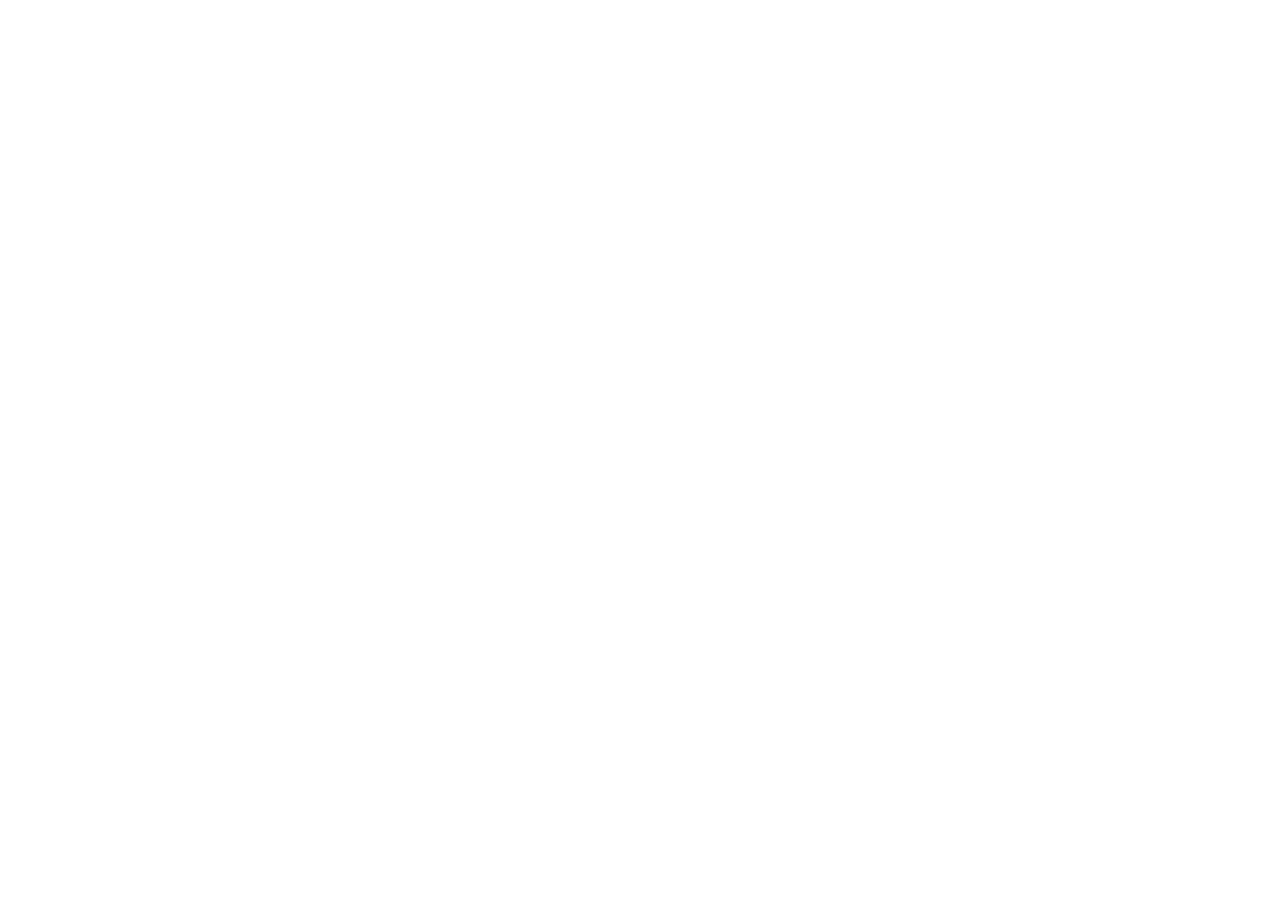
==== tint/index.html @ 7770cab7 "tintin" ====
<!DOCTYPE html>
<html lang="en">
<head>
    <meta charset="UTF-8">
    <meta http-equiv="X-UA-Compatible" content="IE=edge">
    <meta name="viewport" content="width=device-width, initial-scale=1.0">
    <title>Document</title>
</head>
<body>
    

    
</body>
</html>
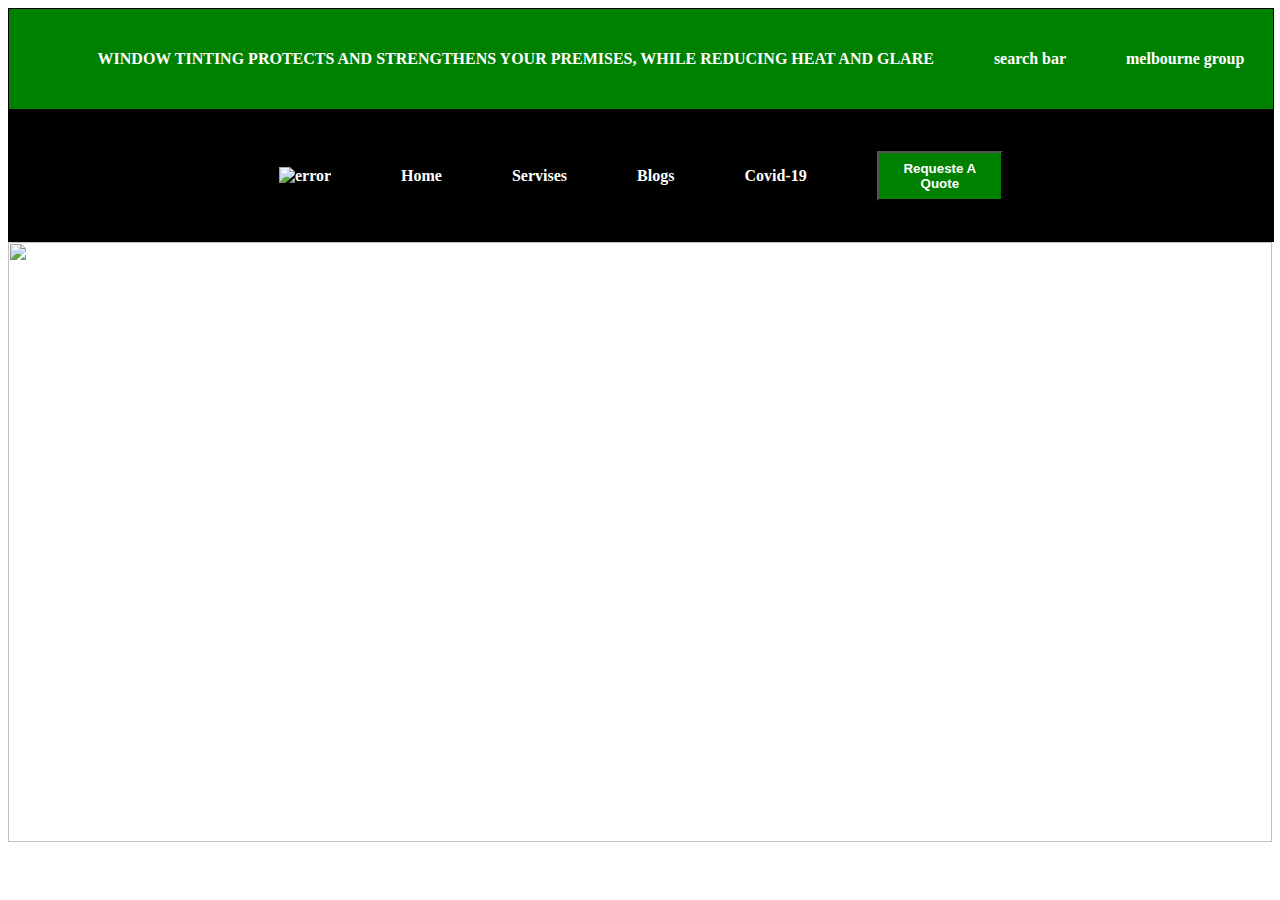
==== commit 75df66f0: "navbar added" ====
--- a/tint/index.html
+++ b/tint/index.html
@@ -5,10 +5,30 @@
     <meta http-equiv="X-UA-Compatible" content="IE=edge">
     <meta name="viewport" content="width=device-width, initial-scale=1.0">
     <title>Document</title>
+
+    <link rel="stylesheet" href="./css/index.css">
 </head>
 <body>
-    
+    <div class="box">
+<p style="margin-left: 60px;">WINDOW TINTING PROTECTS AND STRENGTHENS YOUR PREMISES, WHILE REDUCING HEAT AND GLARE</p>
 
-    
+<p  style="margin-left: 60px;  cursor: pointer;">search bar</p>
+<p  style="margin-left: 60px;  cursor: pointer;" >melbourne group</p>
+    </div>
+
+    <div class="box1">
+     <img src="https://tint.melbourne/wp-content/uploads/2019/07/tm-logo_312x100.png" alt="error">
+        
+   <p  > <a   href="home.html"  >Home</a> </p> 
+     <a href="services.html">Servises</a>
+     <a href="blogs.html">Blogs</a>
+     <a href="covid.html">Covid-19</a>
+
+     <button>Requeste A Quote</button>
+            </div>
+
+<div class="box4">
+<img src="http://paulcarrollphoto.com/wp-content/uploads/2013/08/slider6.jpg" alt="">
+</div>
 </body>
 </html>--- a/tint/css/index.css
+++ b/tint/css/index.css
@@ -0,0 +1,47 @@
+.box{
+    border: 1px solid black;
+    width: 100%;
+    height: 100px;
+    background-color: green;
+    color: white;
+  display: flex;
+  /* gap: 270px; */
+  justify-content: center;
+  align-items: center;
+  font-weight: bold;
+}
+
+.box1{
+    border: 1px solid black;
+    width: 100%;
+    height: 130px;
+    background-color: black;
+    color: white;
+  display: flex;
+  gap: 70px;
+  justify-content: center;
+  align-items: center;
+  font-weight: bold;
+}
+
+.box4 img{
+    width: 100%;
+height: 600px;
+}
+
+.box1 a{
+    color: white;
+text-decoration: none;
+}
+button{
+    width: 10%;
+    height: 50px;
+    background-color: green;
+    color: white;
+    font-weight: bold;
+    cursor: pointer;
+}
+.box4{
+    width: 100%;
+    height: ;
+}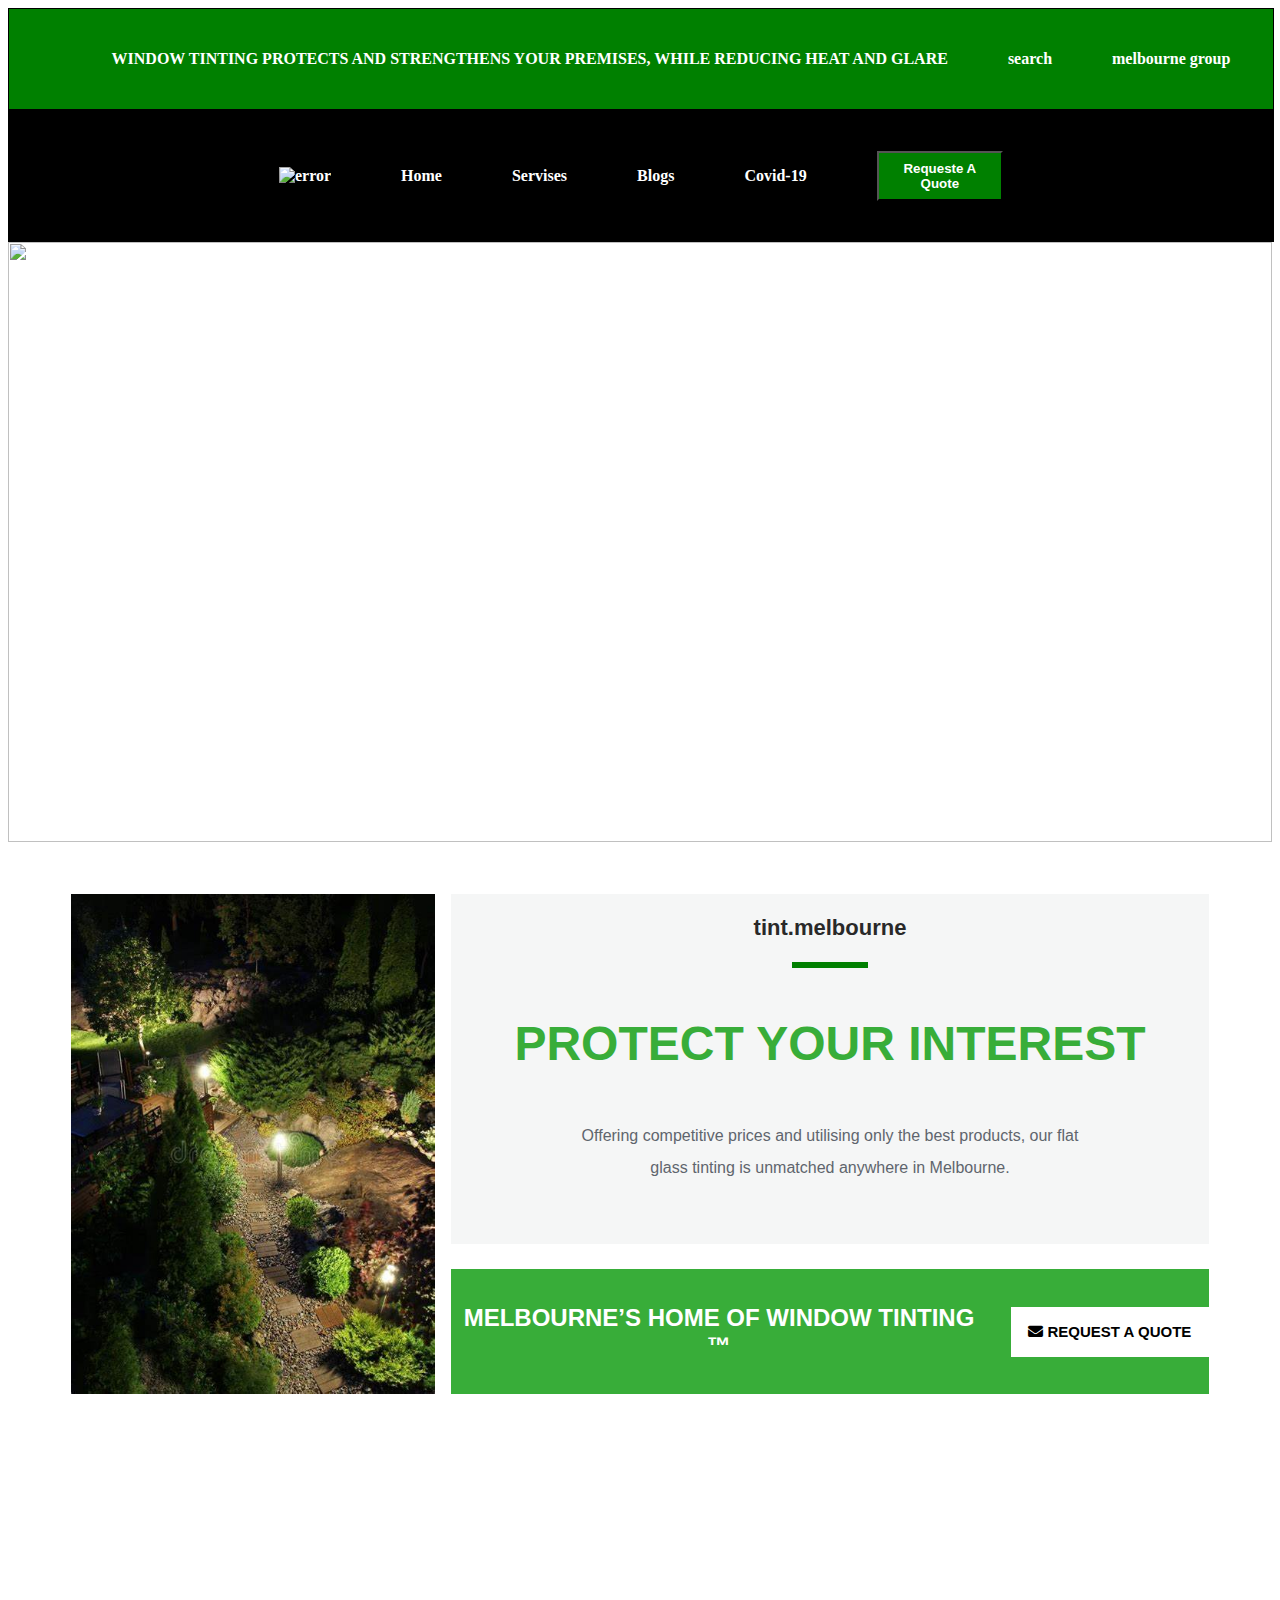
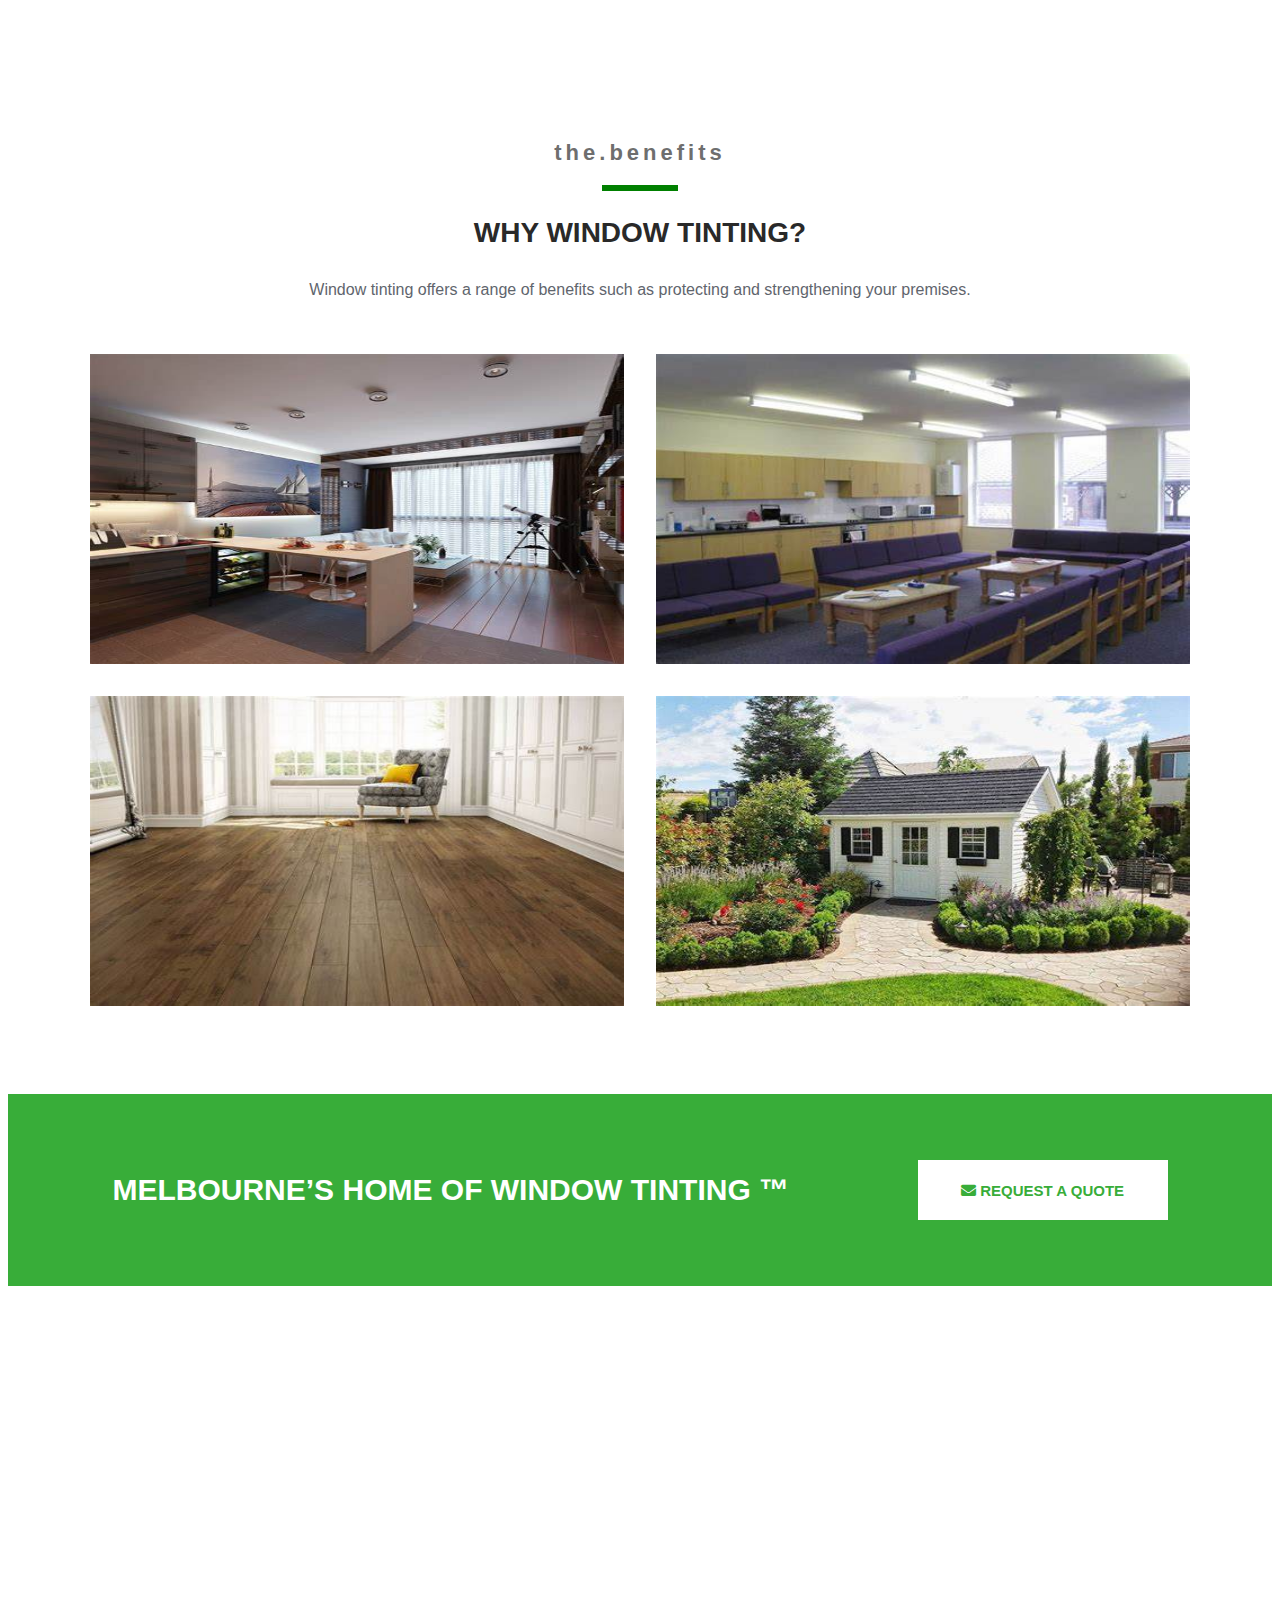
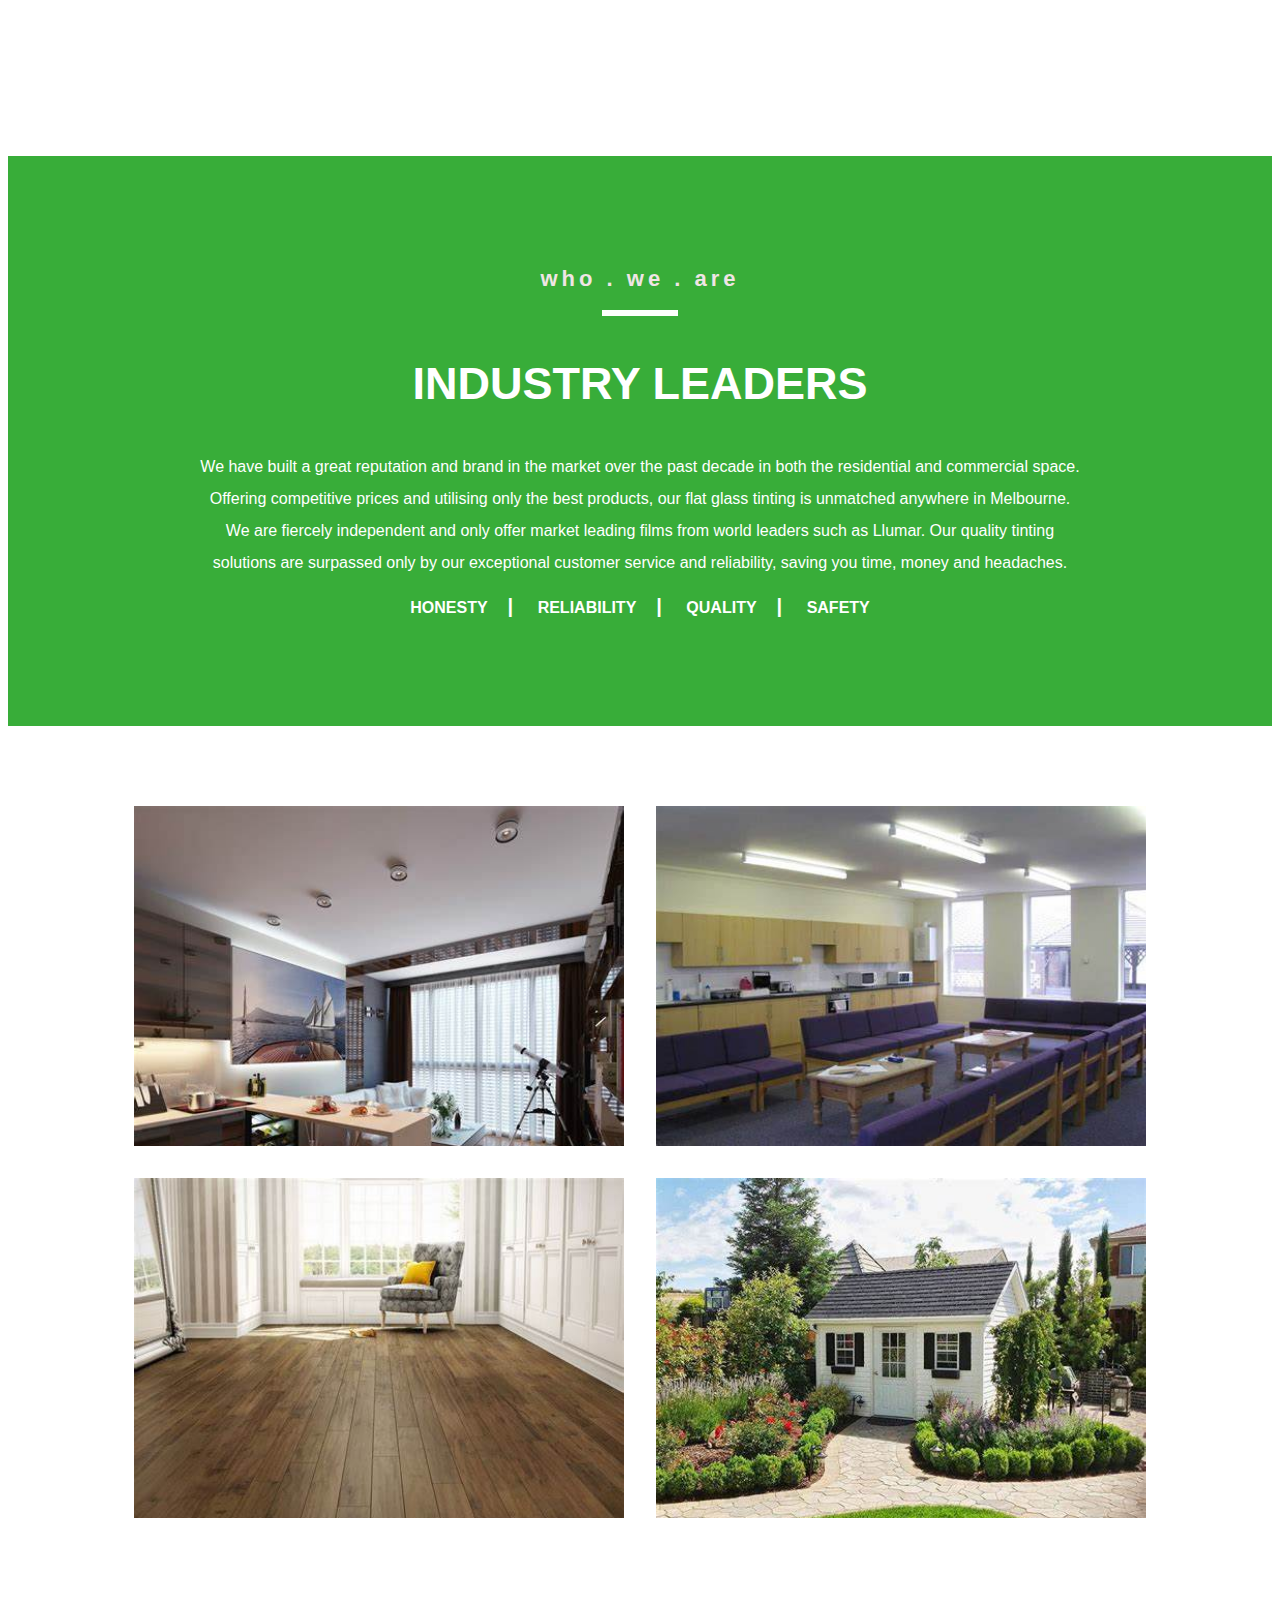
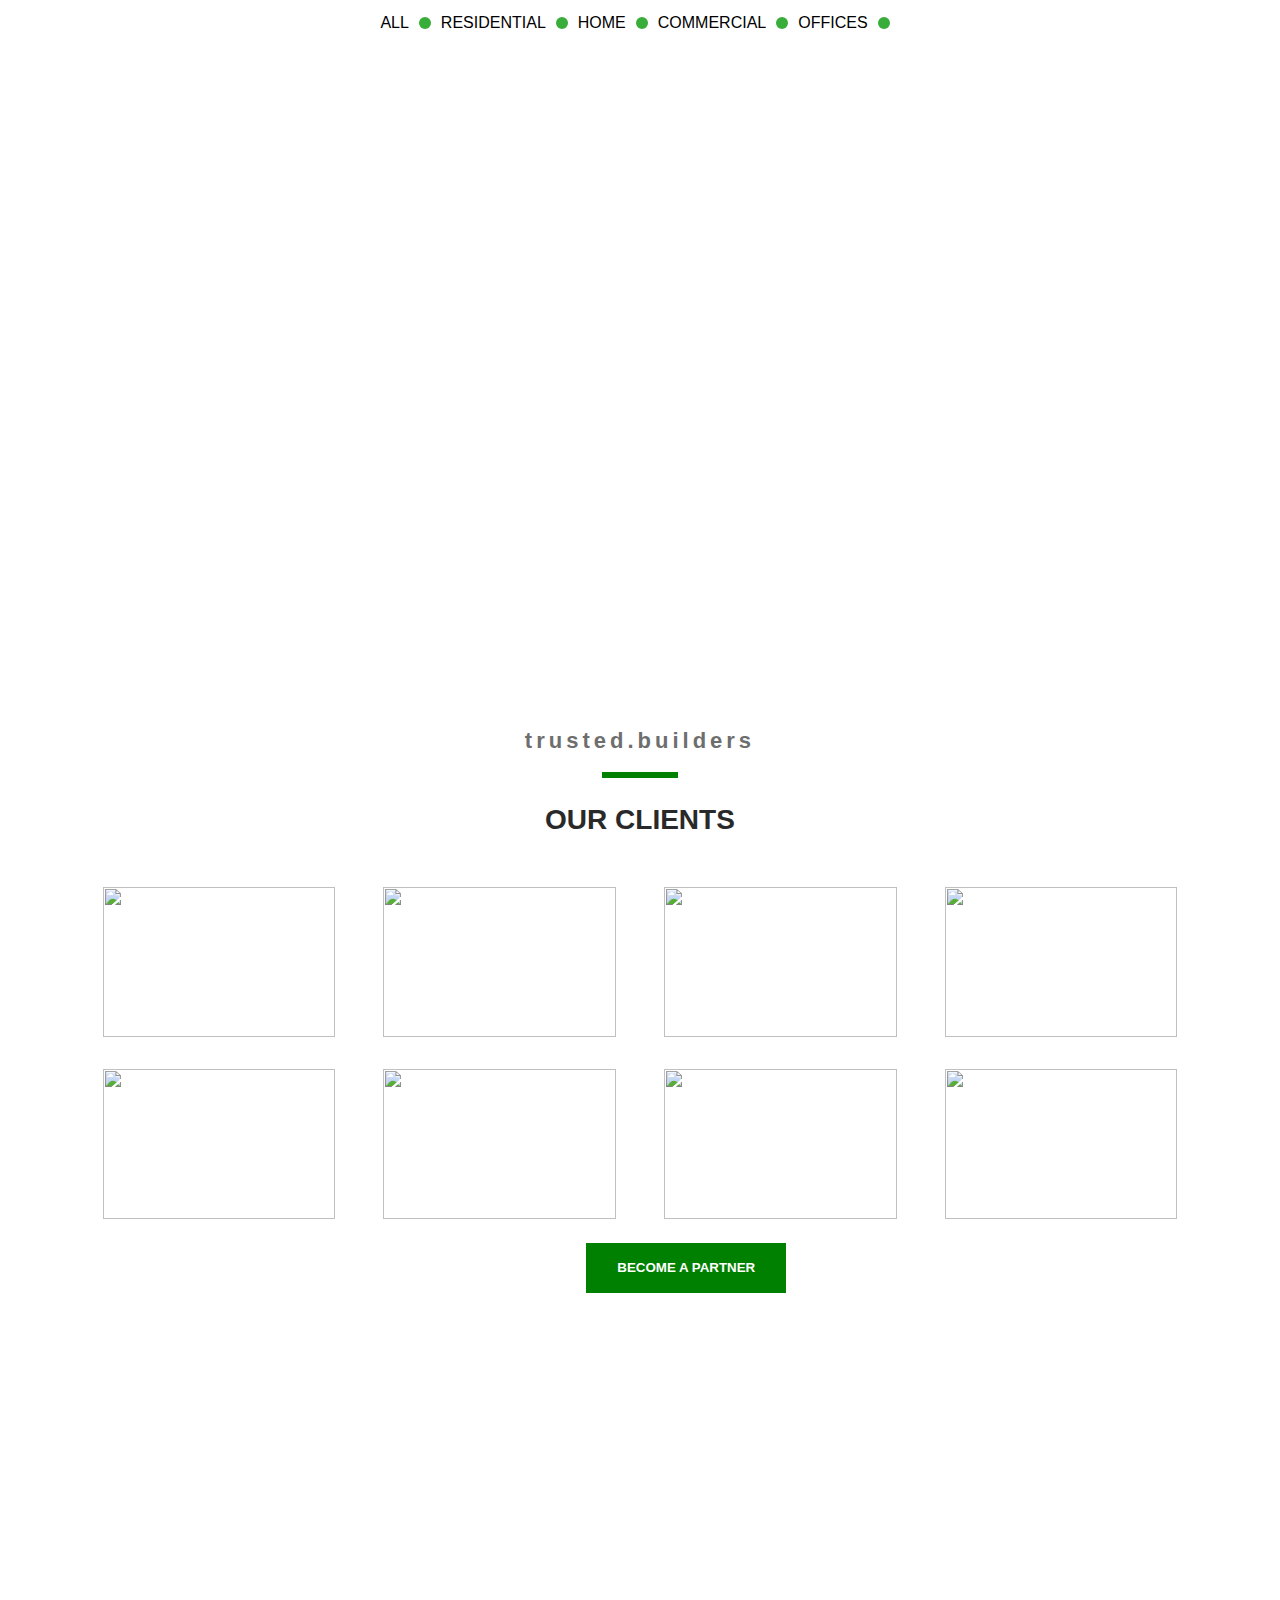
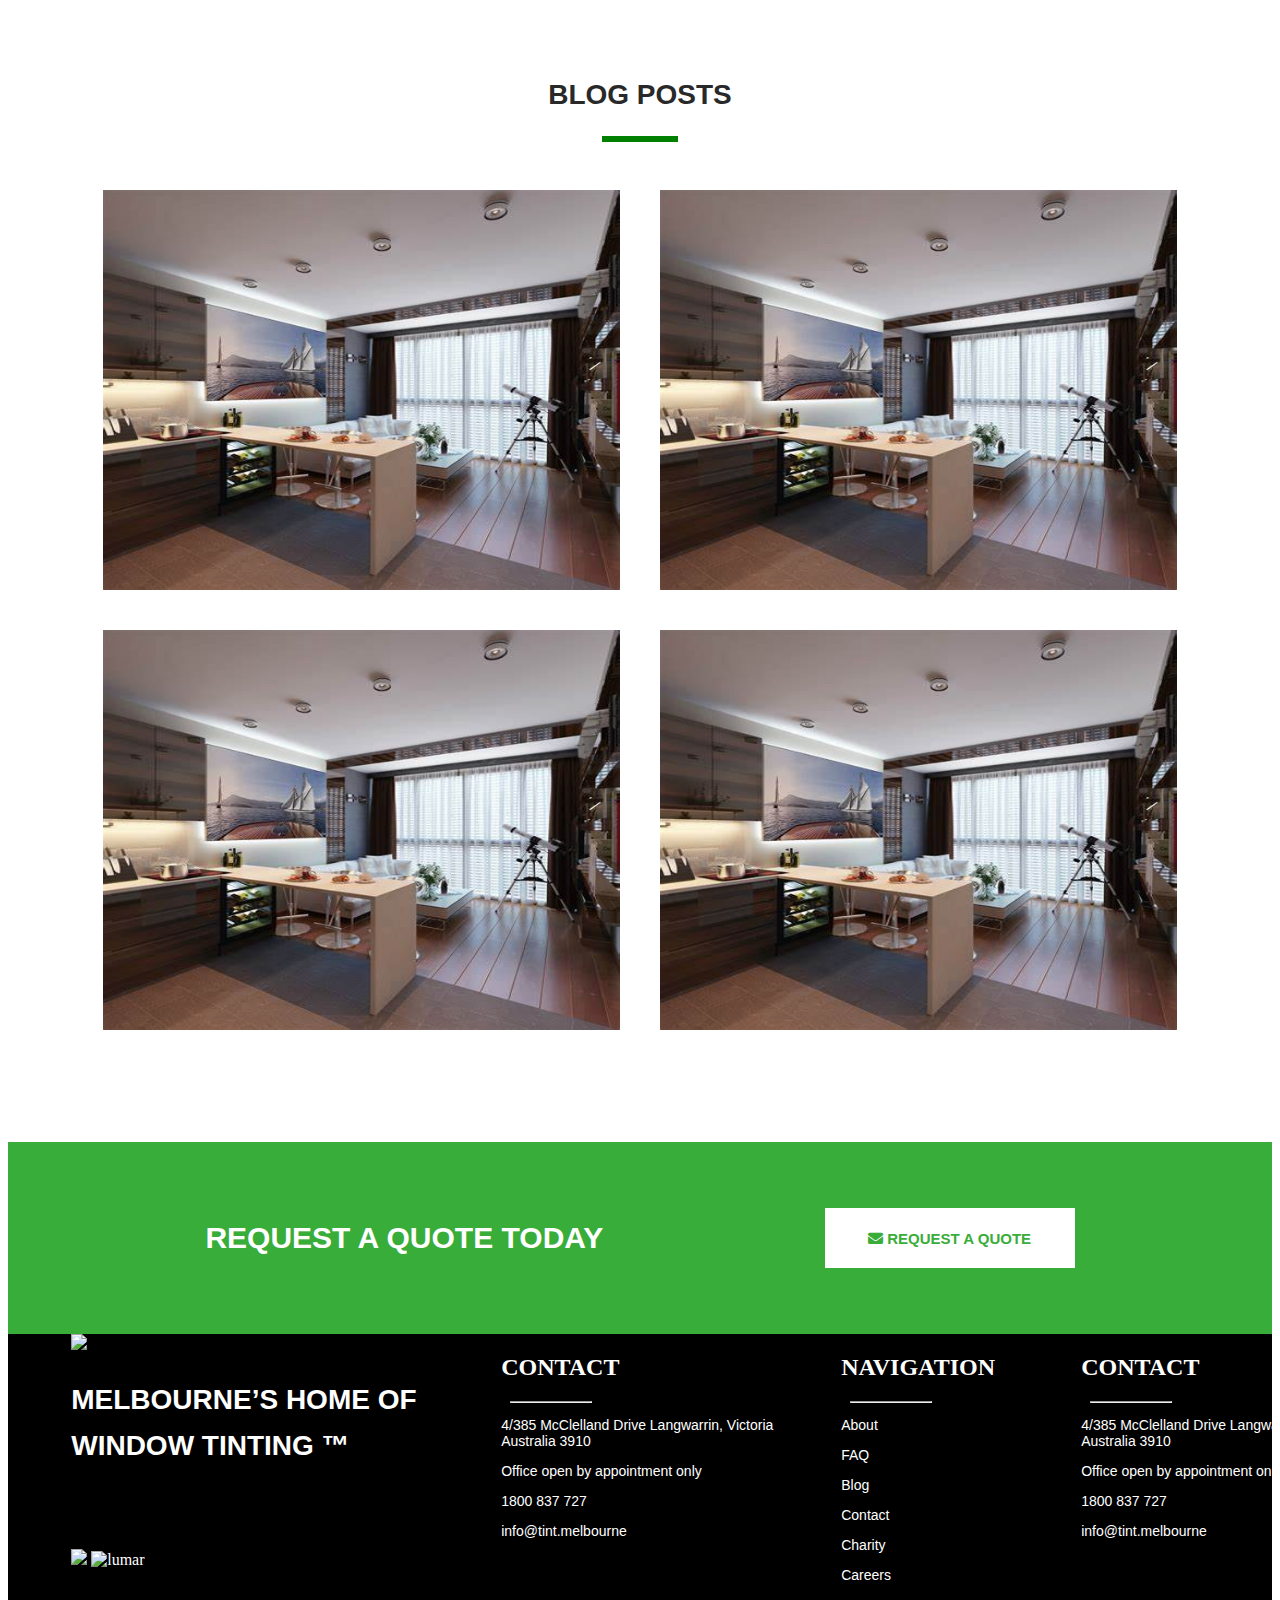
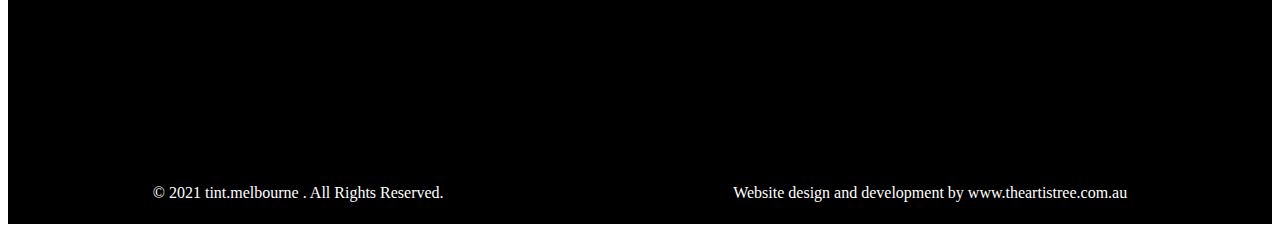
==== commit 0f2ee1d6: "structure completed" ====
--- a/tint/index.html
+++ b/tint/index.html
@@ -1,34 +1,370 @@
 <!DOCTYPE html>
 <html lang="en">
-<head>
-    <meta charset="UTF-8">
-    <meta http-equiv="X-UA-Compatible" content="IE=edge">
-    <meta name="viewport" content="width=device-width, initial-scale=1.0">
+  <head>
+    <meta charset="UTF-8" />
+    <meta http-equiv="X-UA-Compatible" content="IE=edge" />
+    <meta name="viewport" content="width=device-width, initial-scale=1.0" />
     <title>Document</title>
 
-    <link rel="stylesheet" href="./css/index.css">
-</head>
-<body>
+    <link rel="stylesheet" href="./css/index.css" />
+    <link rel="stylesheet" href="./css//middleSection.css" />
+    <link
+      rel="stylesheet"
+      href="https://cdnjs.cloudflare.com/ajax/libs/font-awesome/5.15.3/css/all.min.css"
+    />
+  </head>
+  <body>
     <div class="box">
-<p style="margin-left: 60px;">WINDOW TINTING PROTECTS AND STRENGTHENS YOUR PREMISES, WHILE REDUCING HEAT AND GLARE</p>
-
-<p  style="margin-left: 60px;  cursor: pointer;">search bar</p>
-<p  style="margin-left: 60px;  cursor: pointer;" >melbourne group</p>
+      <p style="margin-left: 60px">
+        WINDOW TINTING PROTECTS AND STRENGTHENS YOUR PREMISES, WHILE REDUCING
+        HEAT AND GLARE
+      </p>
+
+      <p style="margin-left: 60px; cursor: pointer">
+        <a href="./middleSection/protectSection.html"></a>search
+      </p>
+      <p style="margin-left: 60px; cursor: pointer">melbourne group</p>
     </div>
 
     <div class="box1">
-     <img src="https://tint.melbourne/wp-content/uploads/2019/07/tm-logo_312x100.png" alt="error">
-        
-   <p  > <a   href="home.html"  >Home</a> </p> 
-     <a href="services.html">Servises</a>
-     <a href="blogs.html">Blogs</a>
-     <a href="covid.html">Covid-19</a>
-
-     <button>Requeste A Quote</button>
+      <img
+        src="https://tint.melbourne/wp-content/uploads/2019/07/tm-logo_312x100.png"
+        alt="error"
+      />
+
+      <p><a href="home.html">Home</a></p>
+      <a href="services.html">Servises</a>
+      <a href="blogs.html">Blogs</a>
+      <a href="covid.html">Covid-19</a>
+
+      <button>Requeste A Quote</button>
+    </div>
+
+    <div class="box4">
+      <img
+        src="http://paulcarrollphoto.com/wp-content/uploads/2013/08/slider6.jpg"
+        alt=""
+      />
+    </div>
+
+    <section id="Protect">
+      <div class="protectmain">
+        <div class="pleft">
+          <img src="./images/pimage.jpg" alt="" />
+        </div>
+        <div class="pright">
+          <div>
+            <h2 class="ptitle">tint.melbourne</h2>
+            <hr />
+
+            <h2 class="pheading">PROTECT YOUR INTEREST</h2>
+            <div class="pdiv prdiv1">
+              <p class="ptag">
+                Offering competitive prices and utilising only the best
+                products, our flat glass tinting is unmatched anywhere in
+                Melbourne.
+              </p>
             </div>
-
-<div class="box4">
-<img src="http://paulcarrollphoto.com/wp-content/uploads/2013/08/slider6.jpg" alt="">
-</div>
-</body>
-</html>+          </div>
+          <div class="prdiv2">
+            <h2>MELBOURNE’S HOME OF WINDOW TINTING ™</h2>
+            <button><i class="fas fa-envelope"></i> REQUEST A QUOTE</button>
+          </div>
+        </div>
+      </div>
+    </section>
+
+    <section id="benifits">
+      <div class="benefitshead">
+        <h2 class="btitle">the.benefits</h2>
+        <hr />
+        <h2 class="bheading">WHY WINDOW TINTING?</h2>
+        <p class="bptag">
+          Window tinting offers a range of benefits such as protecting and
+          strengthening your premises.
+        </p>
+      </div>
+      <div class="bgrid">
+        <div>
+          <img src="./images/b1.jpg" />
+        </div>
+        <div><img src="./images/b2.jpg" /></div>
+        <div><img src="./images/b3.jpg" /></div>
+        <div><img src="./images/b4.jpg" /></div>
+      </div>
+    </section>
+
+    <!-- leaders section -->
+    <section id="leadersSec">
+      <div class="leadermel">
+        <h2>MELBOURNE’S HOME OF WINDOW TINTING ™</h2>
+        <button><i class="fas fa-envelope"></i> REQUEST A QUOTE</button>
+      </div>
+      <!-- experience data -->
+      <div class="bexpdata">
+        <div class="innerbexp">
+          <div class="bexp1 exbox">
+            <div>
+              <i class="fa fa-bookmark"></i>
+            </div>
+            <div>
+              <h2>15 +</h2>
+              <p>YEARS EXPERIENCE</p>
+            </div>
+          </div>
+          <div class="bexp2 exbox">
+            <h2>1000 's</h2>
+            <p>OF HAPPY CLIENTS</p>
+          </div>
+          <div class="bexp3 exbox">
+            <h2>100 %</h2>
+            <p>QUALIFIED STAFF</p>
+          </div>
+        </div>
+      </div>
+      <!-- industry details -->
+      <div class="lindustry">
+        <div class="lindustryMain">
+          <h2 class="ltitle">who . we . are</h2>
+          <hr />
+          <h2 class="lheading">INDUSTRY LEADERS</h2>
+          <p class="bptag lptag">
+            We have built a great reputation and brand in the market over the
+            past decade in both the residential and commercial space. Offering
+            competitive prices and utilising only the best products, our flat
+            glass tinting is unmatched anywhere in Melbourne. We are fiercely
+            independent and only offer market leading films from world leaders
+            such as Llumar. Our quality tinting solutions are surpassed only by
+            our exceptional customer service and reliability, saving you time,
+            money and headaches.
+          </p>
+          <p class="lptag2">
+            HONESTY<span class="indspan">|</span> RELIABILITY<span
+              class="indspan"
+              >|</span
+            >
+            QUALITY<span class="indspan">|</span>
+            SAFETY
+          </p>
+        </div>
+      </div>
+    </section>
+
+    <!-- tintings -->
+    <section id="tinting">
+      <div class="tintgrid">
+        <div
+          style="
+            background-image: url('./images/b1.jpg');
+            background-size: cover;
+            background-repeat: no-repeat;
+          "
+        >
+          <!-- add text -->
+        </div>
+        <div
+          style="
+            background-image: url('./images/b2.jpg');
+            background-size: cover;
+            background-repeat: no-repeat;
+          "
+        >
+          <!-- add text -->
+        </div>
+        <div
+          style="
+            background-image: url('./images/b3.jpg');
+            background-size: cover;
+            background-repeat: no-repeat;
+          "
+        >
+          <!-- add text -->
+        </div>
+
+        <div
+          style="
+            background-image: url('./images/b4.jpg');
+            background-size: cover;
+            background-repeat: no-repeat;
+          "
+        >
+          <!-- add text -->
+        </div>
+      </div>
+    </section>
+
+    <section id="allSection">
+      <div class="allcontent">
+        <p>ALL</p>
+        <p class="rounded"></p>
+        <p>RESIDENTIAL</p>
+        <p class="rounded"></p>
+        <p>HOME</p>
+        <p class="rounded"></p>
+        <p>COMMERCIAL</p>
+        <p class="rounded"></p>
+        <p>OFFICES</p>
+        <p class="rounded"></p>
+      </div>
+      <div class="allimages">
+        <div class="all1 all"></div>
+        <div class="all2 all"></div>
+        <div class="all3 all"></div>
+      </div>
+    </section>
+
+    <!-- our clients -->
+    <section id="clients">
+      <div class="clientheaddiv">
+        <h2 class="ctitle">trusted.builders</h2>
+        <hr />
+        <h2 class="cheading">OUR CLIENTS</h2>
+      </div>
+      <div class="clientgrid">
+        <div>
+          <img
+            src="https://tint.melbourne/wp-content/uploads/2019/08/Tint-melbourne-partner-hallbury-homes.jpg"
+          />
+        </div>
+        <div>
+          <img
+            src="https://tint.melbourne/wp-content/uploads/2019/08/gj-gardner-homes-2.png"
+          />
+        </div>
+        <div>
+          <img
+            src="https://tint.melbourne/wp-content/uploads/2019/08/Tint-melbourne-partner-jrking-homes.jpg"
+          />
+        </div>
+        <div>
+          <img
+            src="https://tint.melbourne/wp-content/uploads/2019/08/Tint-melbourne-partner-stellice.jpg"
+          />
+        </div>
+        <div>
+          <img
+            src="https://tint.melbourne/wp-content/uploads/2019/08/Tint-melbourne-partner-tindon.jpg"
+          />
+        </div>
+        <div>
+          <img
+            src="https://tint.melbourne/wp-content/uploads/2019/08/Tint-melbourne-partner-Bevnol_primary.jpg"
+          />
+        </div>
+        <div>
+          <img
+            src="https://tint.melbourne/wp-content/uploads/2019/08/Tint-melbourne-partner-studio-seven.jpg"
+          />
+        </div>
+        <div>
+          <img
+            src="https://tint.melbourne/wp-content/uploads/2019/08/Swell-3.png"
+          />
+        </div>
+      </div>
+      <div class="cbtndiv">
+        <button class="clientBtn">BECOME A PARTNER</button>
+      </div>
+    </section>
+
+    <!-- blog posts section -->
+
+    <section id="blogssection">
+      <div class="clientheaddiv">
+        <h2 class="cheading">BLOG POSTS</h2>
+        <hr />
+      </div>
+      <div class="blogGrid">
+        <div><img src="./images/b1.jpg" /></div>
+        <div><img src="./images/b1.jpg" /></div>
+        <div><img src="./images/b1.jpg" /></div>
+        <div><img src="./images/b1.jpg" /></div>
+      </div>
+    </section>
+    <div class="leadermel">
+      <h2>REQUEST A QUOTE TODAY</h2>
+      <button><i class="fas fa-envelope"></i> REQUEST A QUOTE</button>
+    </div>
+
+    <!-- footer -->
+    <footer id="footer">
+      <div class="footer">
+        <div>
+          <div>
+            <img
+              src="https://tint.melbourne/wp-content/uploads/2019/07/tm-logo_312x100.png"
+            />
+          </div>
+
+          <h2 class="fh2">MELBOURNE’S HOME OF WINDOW TINTING ™</h2>
+
+          <div class="ftags">
+            <img
+              src="https://tint.melbourne/wp-content/uploads/2019/08/Layer-1.png"
+            />
+            <img
+              src="https://tint.melbourne/wp-content/uploads/2019/08/Layer-2.png"
+              alt="lumar"
+            />
+          </div>
+        </div>
+        <div  class="fcontact fdiv">
+          <div>
+            <h2>CONTACT</h2>
+            <hr />
+          </div>
+          <div>
+            <p>4/385 McClelland Drive Langwarrin, Victoria Australia 3910</p>
+          </div>
+          <div>
+            <p>Office open by appointment only</p>
+          </div>
+          <div>
+            <p>1800 837 727</p>
+          </div>
+          <div>
+            <p>info@tint.melbourne</p>
+          </div>
+        </div>
+        <div class="fnavigation fdiv">
+          <div>
+            <h2>NAVIGATION</h2>
+            <hr />
+          </div>
+          <div>
+
+            <P>About</P>
+            <P>FAQ</P>
+            <P>Blog</P>
+            <P>Contact</P>
+            <P>Charity</P>
+            <P>Careers</P>
+          </div>
+        </div>
+        <div class="fsearch fdiv">
+          <div>
+            <h2>CONTACT</h2>
+            <hr />
+          </div>
+          <div>
+            <p>4/385 McClelland Drive Langwarrin, Victoria Australia 3910</p>
+          </div>
+          <div>
+            <p>Office open by appointment only</p>
+          </div>
+          <div>
+            <p>1800 837 727</p>
+          </div>
+          <div>
+            <p>info@tint.melbourne</p>
+          </div>
+        </div>
+      </div>
+      <div class="fend">
+        <div>© 2021 tint.melbourne . All Rights Reserved.
+        </div>
+        <div>Website design and development by www.theartistree.com.au</div>
+      </div>
+    </footer>
+  </body>
+</html>
--- a/tint/css/index.css
+++ b/tint/css/index.css
@@ -43,5 +43,5 @@
 }
 .box4{
     width: 100%;
-    height: ;
+   
 }--- a/tint/css/middleSection.css
+++ b/tint/css/middleSection.css
@@ -0,0 +1,498 @@
+#Protect{
+    height: 92vh;
+    /* border: solid; */
+
+}
+#Protect .protectmain{
+    display: grid;
+    width: 90%;
+    height: 500px;
+    /* border: 1px solid red; */
+    grid-template-columns: 32%  auto;
+    gap: 1rem;
+
+    margin: 3rem auto;
+}
+.protectmain .pleft{
+    /* border: 1px solid green; */
+    height: 500px;
+   
+    
+
+}
+.pleft>img{
+    width: 100%;
+    height: 100%;
+}
+.protectmain .pright{
+    /* border: 1px solid green; */
+    display: flex;
+    flex-direction: column;
+    justify-content: space-between;
+    text-align: center;
+
+}
+.pright>:nth-child(1){
+    /* border: 1px solid orange; */
+    background-color: #f5f6f6;
+    height: 70%;
+}
+.pright>:nth-child(2){
+    /* border: 1px solid orange; */
+    height: 25%;
+
+}
+.pright .ptitle{
+    color: #292929;
+    font-family: "Hind",Sans-serif;
+    font-size: 22px;
+    font-weight: 600;
+    text-transform: none;
+    font-style: normal;
+    text-decoration: none;
+    line-height: 1.44em;
+    text-align: center;
+}
+.pright hr,.benefitshead>hr,.clientheaddiv>hr{
+    width: 70px;
+    font-weight: bolder;
+    border: 3px solid green;
+    background-color: green;
+ 
+}
+.pright .pheading{
+    color: #38ad39;
+    font-family: "Source Sans Pro",Sans-serif;
+    font-size: 48px;
+    font-weight: 700;
+    text-transform: uppercase;
+    font-style: normal;
+    text-decoration: none;
+    line-height: 1.5em;
+}
+.pright .ptag,.bptag{
+    width: 68%;
+    margin: auto;
+    color: #5f656d;
+    font-family: "Source Sans Pro",Sans-serif;
+    font-size: 16px;
+    line-height: 2rem;
+    
+}
+.prdiv2{
+    display: flex;
+    justify-content: center;
+    align-items: center;
+    gap: 1.5rem;
+    font-family: "Source Sans Pro",Sans-serif;
+    color: white;
+    background-color:  #38ad39;
+}
+.prdiv2>button{
+    border: none;
+    width: 200px;
+    background-color: white;
+    color: black;
+    font-size: 15px;
+    font-weight: 700;
+}
+
+/* benefits */
+
+#benifits{
+    
+    /* border: 1px solid black; */
+    background-image: url("https://ld-wp73.template-help.com/wordpress/prod_14995/v1/wp-content/uploads/2017/12/bgpattern3.png");
+    background-repeat: no-repeat;
+    background-size: cover;
+    padding-bottom: 2.5rem;
+}
+.benefitshead{
+    text-align: center;
+
+}
+.btitle{
+    color: #6e6e6e;
+    font-family: "Hind",Sans-serif;
+    font-size: 22px;
+    font-weight: 600;
+    letter-spacing: 4px;
+}
+.bheading{
+    color: #292929;
+    font-family: "Hind",Sans-serif;
+    font-size: 28px;
+    font-weight: 600;
+    text-transform: uppercase;
+    font-style: normal;
+    text-decoration: none;
+    line-height: 1.334em;
+}
+/* grid */
+.bgrid{
+
+display: grid;
+width: 87%;
+margin: 3rem auto;
+grid-template-columns: repeat(2,1fr);
+grid-template-rows: repeat(2,310px);
+gap: 2rem;
+
+}
+.bgrid div{
+    /* border: 1px solid red; */
+}
+.bgrid >div >img{
+    width: 100%;
+    height: 100%;
+
+}
+
+
+/* leaders */
+
+#leadersSec{
+    background-image: url("https://tint.melbourne/wp-content/uploads/2019/08/Tint-melbourne-Partner-with-us-hero.jpg");
+    
+    background-size: cover;
+    background-repeat: no-repeat;
+    /* border: 2px solid red; */
+  
+}
+
+.leadermel{
+
+    display: flex;
+    justify-content: space-evenly;
+    align-items: center;
+    gap: 1.5rem;
+    background-color:  #38ad39;
+
+    color: #fff;
+    font-family: "Hind",Sans-serif;
+    font-size: 20px;
+    font-weight: 800;
+    text-transform: uppercase;
+    font-style: normal;
+    text-decoration: none;
+    line-height: 45.696px;
+    padding: 3rem 0;
+
+
+
+}
+.leadermel>button{
+    background-color: white;
+    color: #38ad39;
+    width: 250px;
+    font-size: 15px;
+
+    padding: 15px 40px;
+    height: 60px;
+    border: none;
+}
+/* experience middle section  */
+.bexpdata{
+
+    /* border: 1px solid red; */
+    height: 470px;
+    
+}
+.innerbexp{
+  
+    height: 100%;
+    width:90%;
+    margin: auto;
+    display: flex;
+    justify-content: space-around;
+    align-items: center;
+    color: white;
+    text-align: center;
+    font-family: "Hind",Sans-serif;
+}
+.bexp1{
+    display: flex;
+    gap: 10px;
+    justify-content: center;
+    align-content: center;
+}
+.bexp1 i{
+    font-size: 50px;
+    margin-top: 35px;
+
+}
+
+.exbox h2{
+    font-weight:bold ;
+    font-size: 40px;
+    /* border: 1px solid; */
+    margin-bottom: -20px;
+}
+
+
+/* leader industry  */
+.lindustry{
+    /* border: 1px solid rgb(255, 255, 255); */
+    height: 570px;
+    background-color: #38ad39 ;
+    text-align: center;
+    font-family: "Hind",Sans-serif;
+   display: flex;
+   flex-direction: column;
+   justify-content: center;
+   align-items: center;
+}
+
+.ltitle{
+    color: #f0e5e5;
+    font-family: "Hind",Sans-serif;
+    font-size: 22px;
+    font-weight: 600;
+    letter-spacing: 4px;
+}
+.lheading{
+    color: #ffffff;
+    font-family: "Hind",Sans-serif;
+    font-size: 45px;
+    font-weight: 600;
+    text-transform: uppercase;
+    font-style: normal;
+    text-decoration: none;
+    line-height: 1.334em;
+}
+
+.lindustryMain>hr{
+    width: 70px;
+    font-weight: bolder;
+    border: 3px solid rgb(252, 255, 252);
+    background-color: rgb(252, 252, 252);
+ 
+}
+.lindustryMain .lptag{
+    color: white;
+    /* border: 1px solid red; */
+    font-family: "Open Sans",Sans-serif;
+    font-weight: 500;
+    width: 70%;
+   
+}
+.lindustryMain .lptag2{
+    color: white;
+    font-weight: bold;
+}
+.indspan{
+    margin: 0 20px;
+    font-size: 20px;
+}
+/* tinting section */
+
+.tintgrid{
+  
+
+    display: grid;
+    width: 80%;
+    margin: 5rem auto;
+    grid-template-columns: repeat(2,1fr);
+    grid-template-rows: repeat(2,340px);
+    gap: 2rem;
+}
+
+
+
+/* all section */
+#allSection{
+    width: 85%;
+    margin: auto;
+
+}
+.allcontent{
+    font-family: "Open Sans",Sans-serif;
+    display: flex;
+    /* border: 1px solid red; */
+  
+  
+    justify-content: center;
+}
+.rounded{
+   
+    width: 10px;
+    /* border: 1px solid #38ad39; */
+    background-color: #38ad39;
+    height: 10px;
+    padding: 1px ;
+    margin: auto 10px;
+    border-radius: 50%;
+
+}
+.allimages {
+    display: grid;
+    grid-template-columns: repeat(3,1fr);
+    grid-template-rows: repeat(1,600px);
+    /* border: 1px solid red; */
+    margin:2rem 0;
+    gap: 2rem;
+}
+.allimages .all{
+    /* border: 1px solid green; */
+
+    background-image: url("https://tint.melbourne/wp-content/uploads/2020/05/96776798_264820198230857_3113892366667218944_o.jpg");
+    background-repeat: no-repeat;
+    background-size: cover;
+}
+
+
+
+/* our clients */
+
+#clients{
+
+ /* border: 1px solid grey; */
+ height: 100vh;
+ width: 85%;
+ margin: auto;
+ 
+
+}
+
+
+
+.clientheaddiv{
+    text-align: center;
+    /* border: 1px solid red; */
+    margin: 3rem auto;
+}
+.ctitle{
+    color: #6e6e6e;
+    font-family: "Hind",Sans-serif;
+    font-size: 22px;
+    font-weight: 600;
+    letter-spacing: 4px;
+}
+.cheading{
+    color: #292929;
+    font-family: "Hind",Sans-serif;
+    font-size: 28px;
+    font-weight: 600;
+    text-transform: uppercase;
+    font-style: normal;
+    text-decoration: none;
+    line-height: 1.334em;
+}
+/* client grid */
+.clientgrid{
+    display: grid;
+    grid-template-columns: repeat(4,1fr);
+    grid-template-rows: repeat(2,150px);
+    row-gap: 2rem;
+    column-gap: 3rem;
+}
+.clientgrid>div{
+    box-sizing: border-box;
+    /* border: 1px solid; */
+}
+.clientgrid>div>img{
+    width: 100%;
+    height: 100%;
+}
+.cbtndiv{
+    width: 10%;
+    margin: 0 auto;
+}
+.clientBtn{
+    width: 200px;
+    margin: 1.5rem auto;
+    border: none;
+    font-weight: bolder;
+    padding: 10px;
+}
+
+
+
+
+/* blogs section  */
+
+#blogssection{
+    /* border: 1px solid black; */
+    width: 85%;
+    margin: 3rem auto;
+    background-image: url("https://ld-wp73.template-help.com/wordpress/prod_14995/v1/wp-content/uploads/2017/12/bgpattern3.png");
+    background-size: cover;
+    background-repeat: no-repeat;
+}
+.blogGrid{
+    display: grid;
+    grid-template-columns: repeat(2,1fr);
+    grid-template-rows: repeat(2,400px);
+    gap: 2.5rem;
+    margin-bottom: 7rem;
+}
+
+.blogGrid>div{
+    /* border:1px solid blue; */
+}
+.blogGrid>div>img{
+    width: 100%;
+    height: 100%;
+}
+
+
+
+/* footer */
+
+#footer{
+    height: 490px;
+    background-color: black;
+    color: white;
+}
+.footer{
+    width: 90%;
+    margin: auto;
+display: grid;
+grid-template-columns: 390px 300px 200px 300px;
+gap: 2.5rem;
+grid-template-rows: repeat(1,450px);
+}
+.footer>div{
+    /* border: 2px solid white; */
+}
+.fh2{
+    color: #fff;
+    font-family: "Hind",Sans-serif;
+    font-size: 28px;
+    font-weight: 800;
+    text-transform: uppercase;
+    font-style: normal;
+    text-decoration: none;
+    line-height: 45.696px;
+}
+.ftags{
+    margin-top: 5rem;
+}
+.ftags>img{
+    width: 100px;
+}
+.contact>i{
+    color: #38ad39;
+}
+.footer p{
+    font-family: "Roboto",Sans-serif;
+    font-size: 14px;
+    font-weight: 400;
+}
+.fdiv>div:nth-child(1){
+text-align: left;
+width: 100px;
+}
+div>hr{
+    
+
+    width: 80px;
+    color: #38ad39;
+    border: 2x solid #38ad39;
+    background-color: #38ad39;
+}
+.fend{
+    display: flex;
+    flex-wrap: wrap;
+    justify-content: space-around;
+}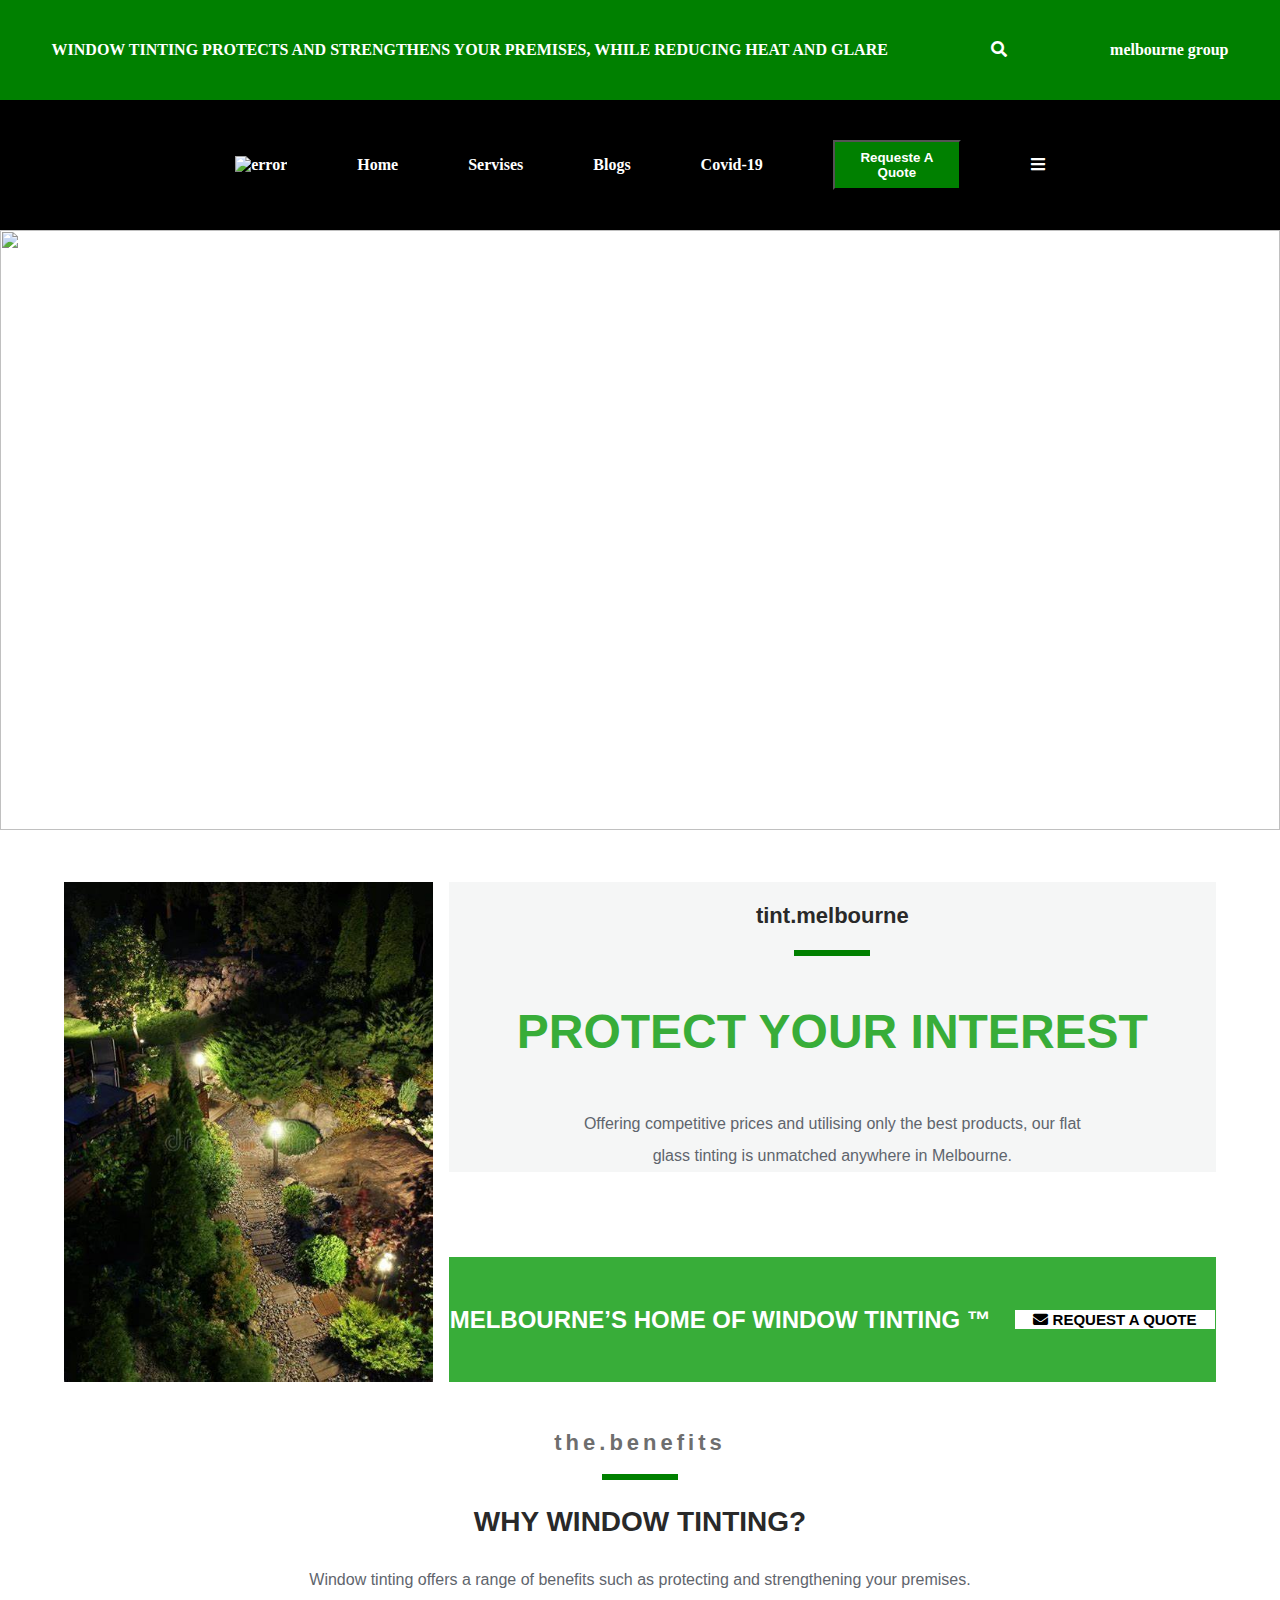
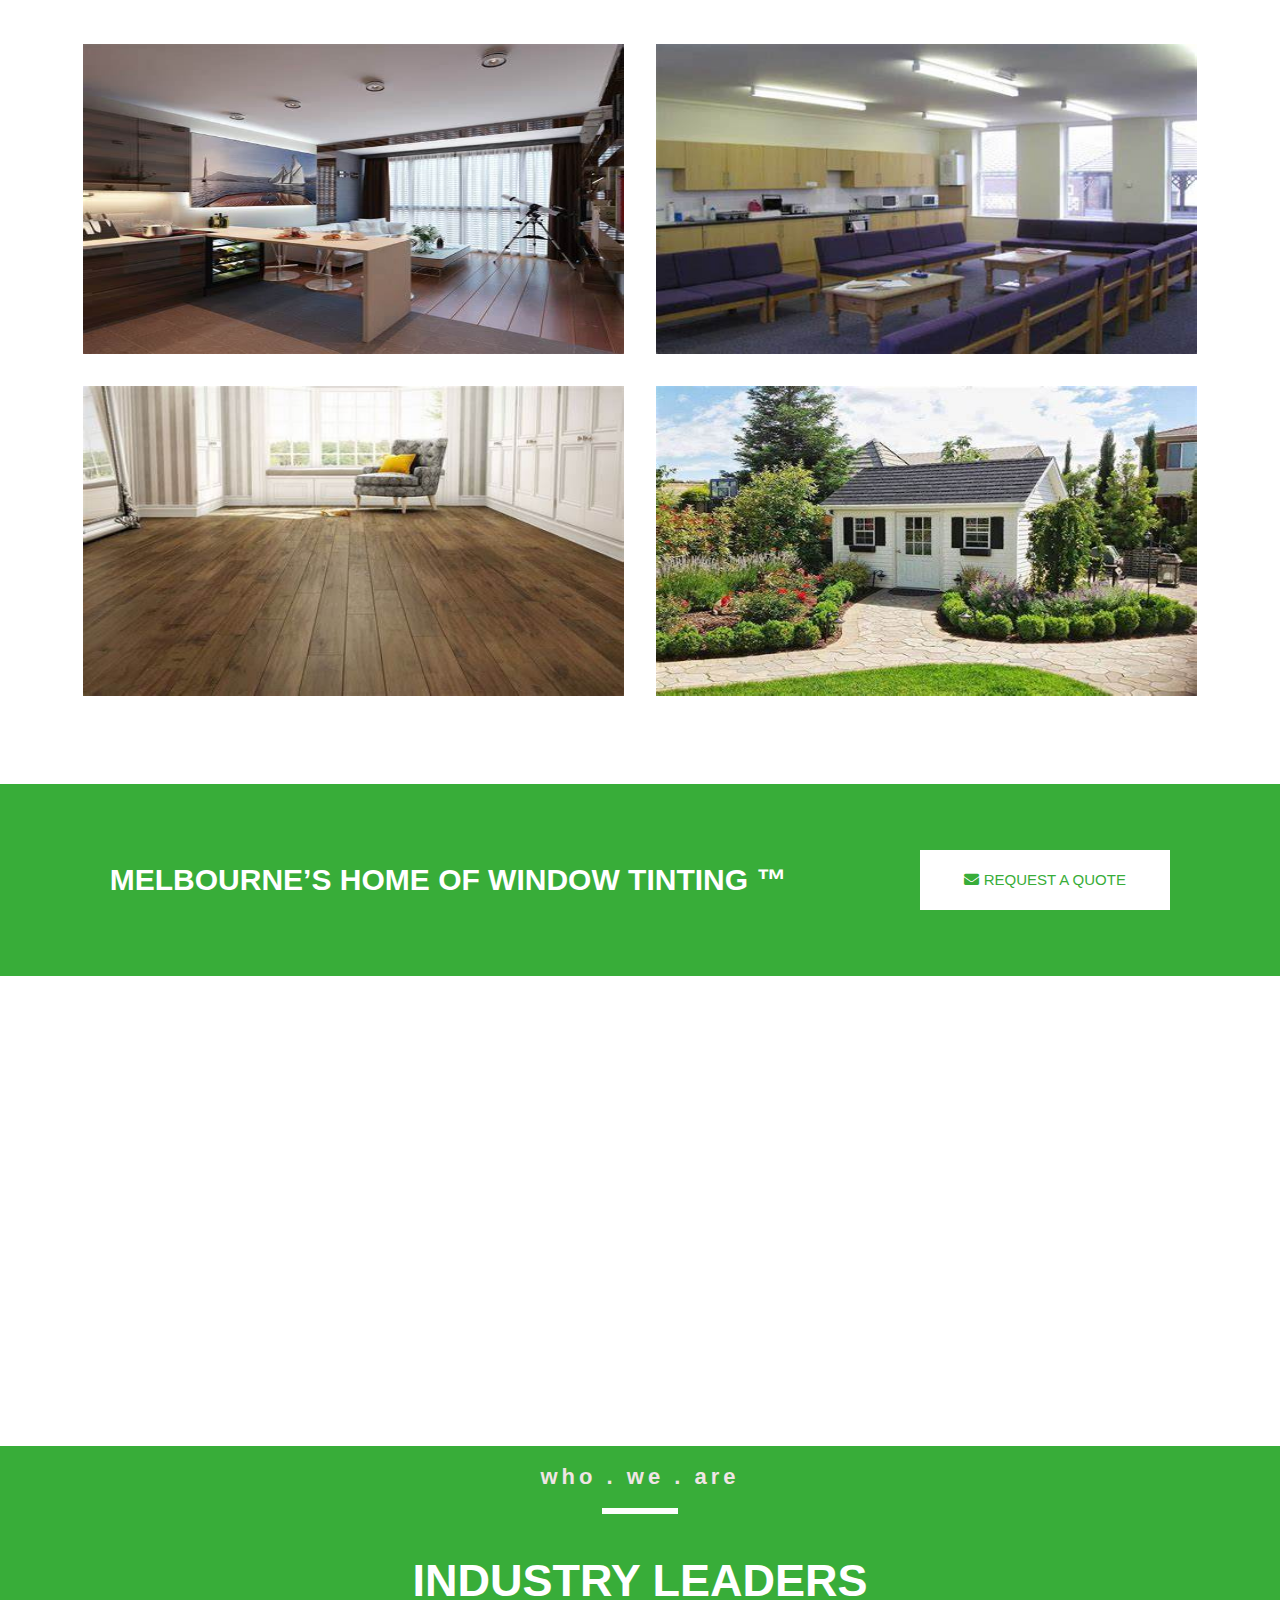
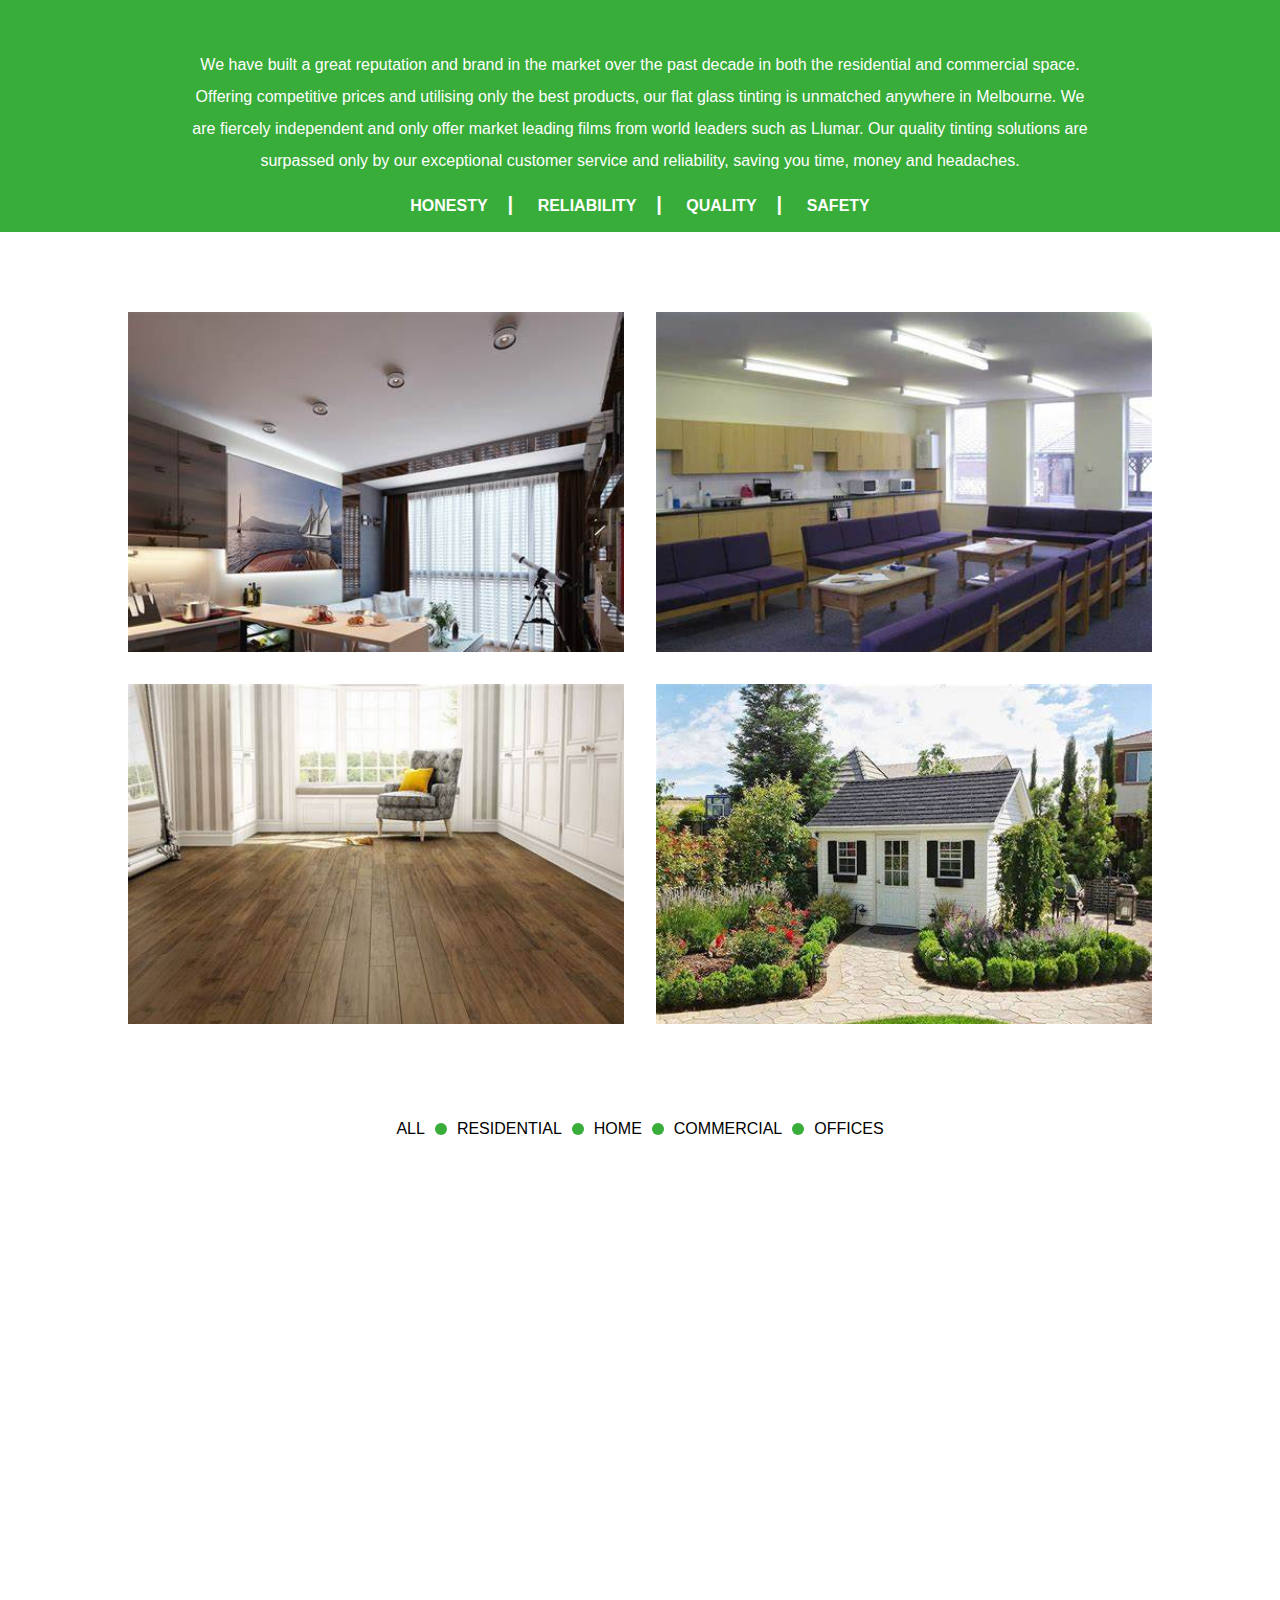
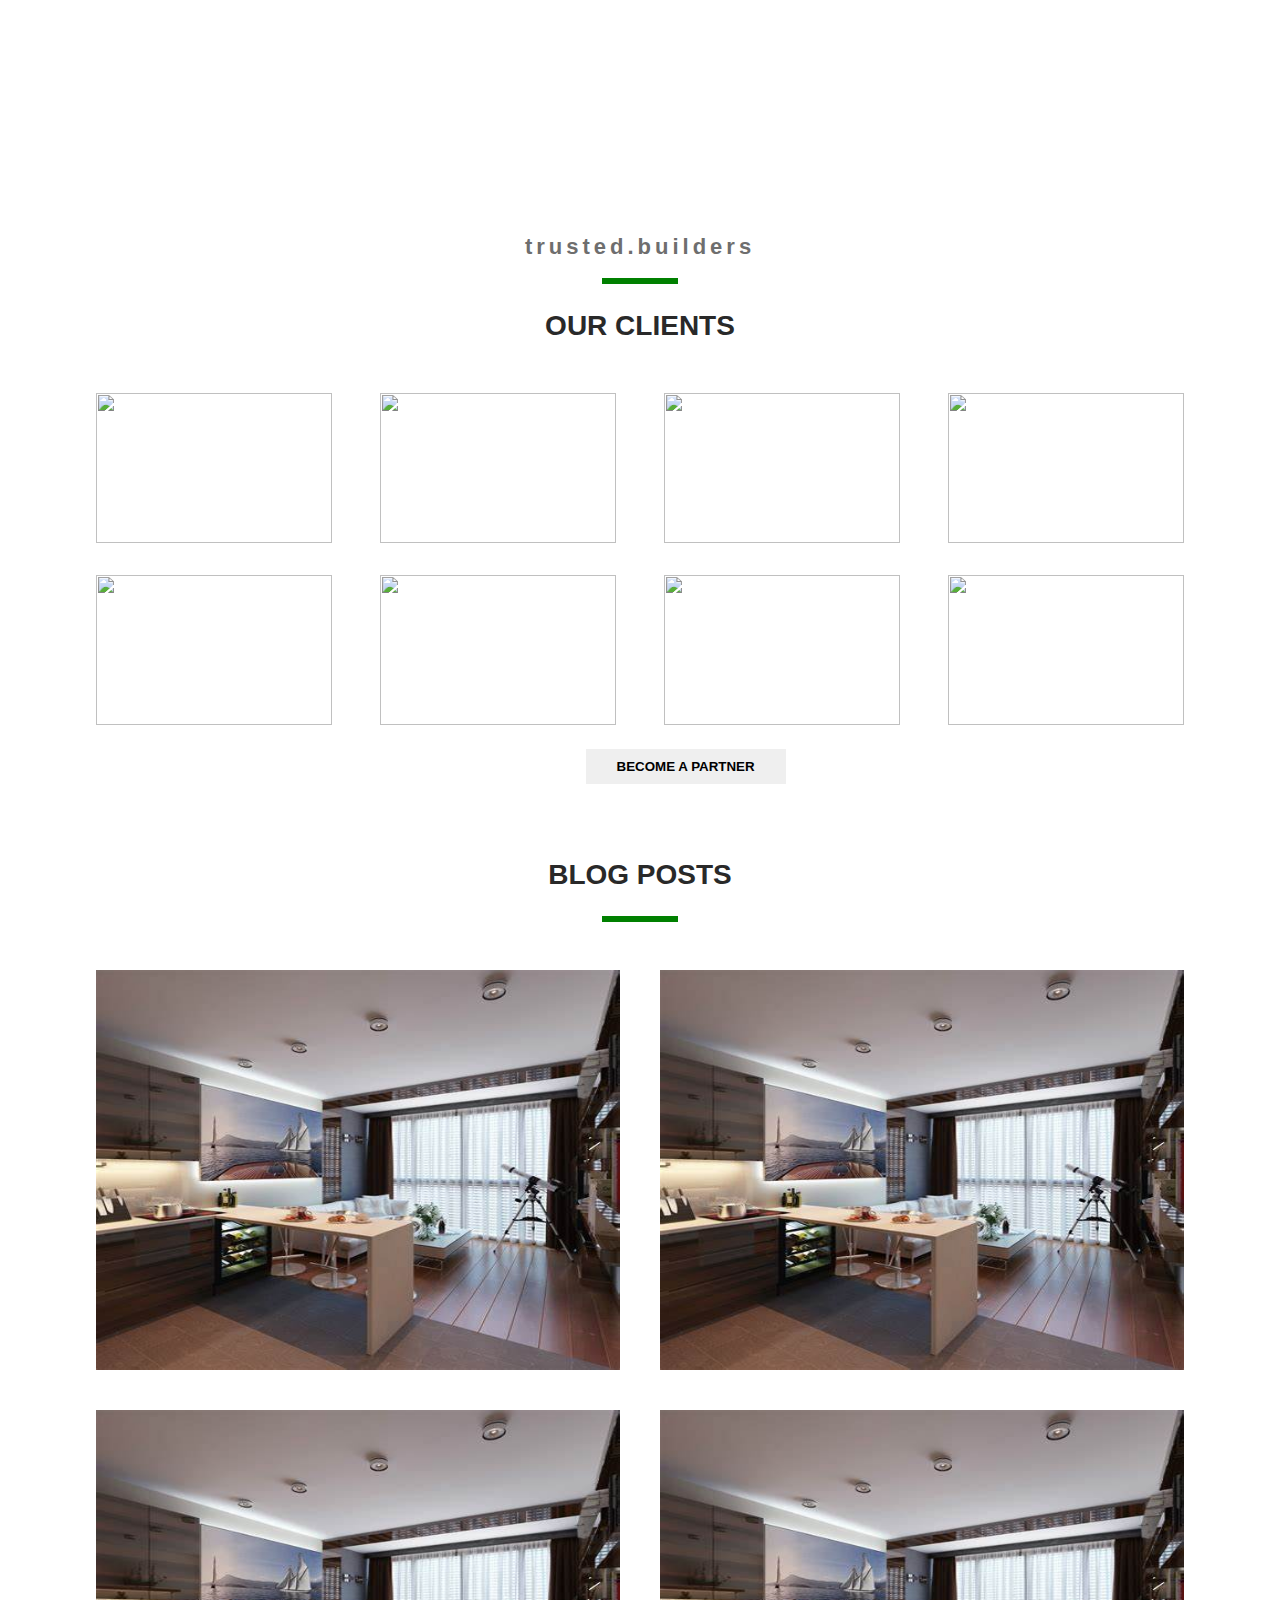
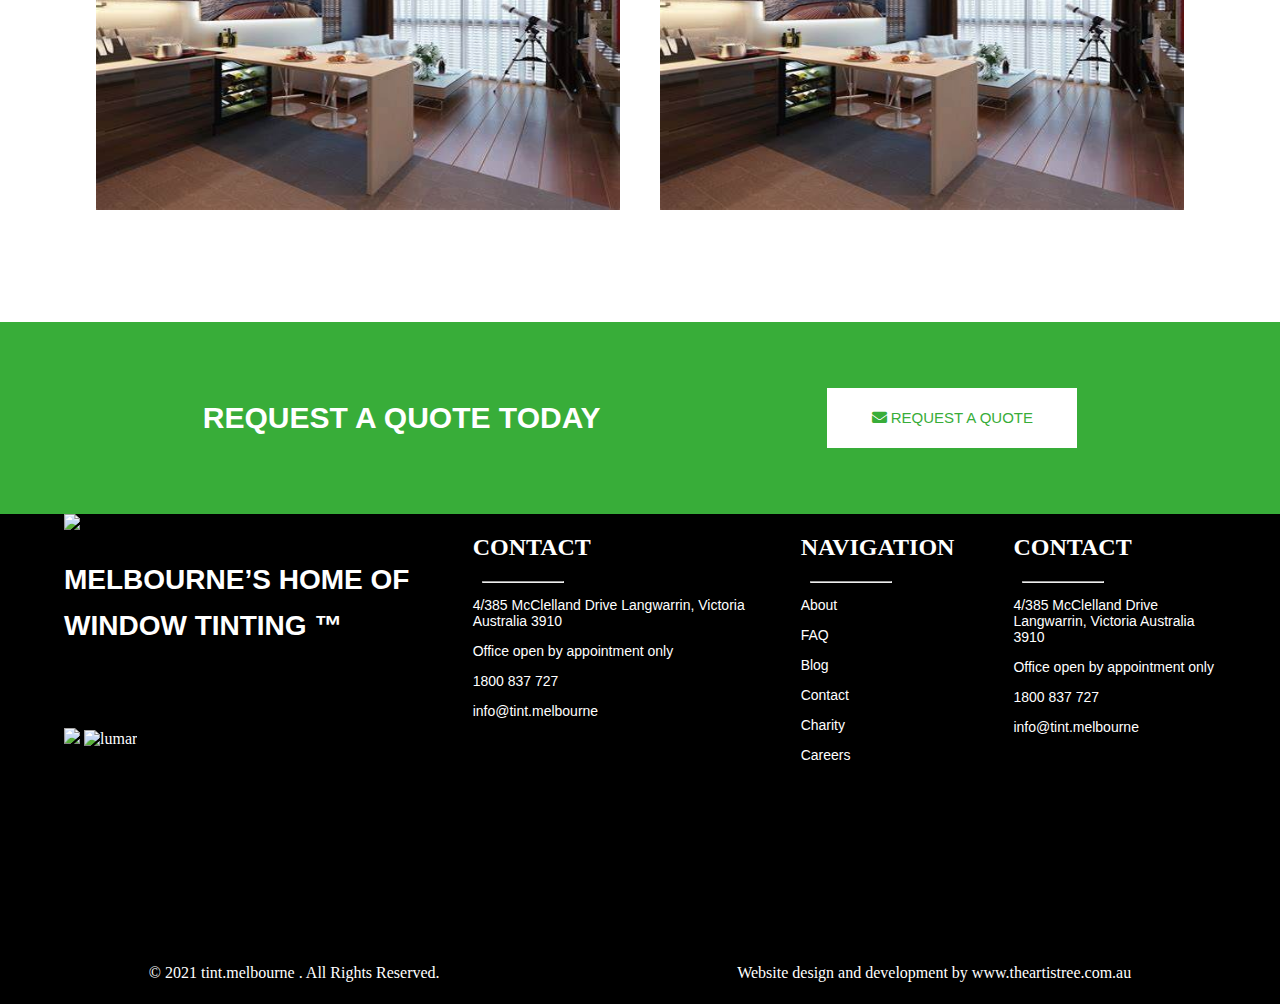
==== commit d9b722b2: "responsive done" ====
--- a/tint/index.html
+++ b/tint/index.html
@@ -10,20 +10,34 @@
     <link rel="stylesheet" href="./css//middleSection.css" />
     <link
       rel="stylesheet"
+      href="path/to/font-awesome/css/font-awesome.min.css"
+    />
+    <link
+      rel="stylesheet"
       href="https://cdnjs.cloudflare.com/ajax/libs/font-awesome/5.15.3/css/all.min.css"
+    />
+    <link
+      rel="stylesheet"
+      href="https://cdnjs.cloudflare.com/ajax/libs/OwlCarousel2/2.3.4/assets/owl.carousel.min.css"
     />
   </head>
   <body>
     <div class="box">
-      <p style="margin-left: 60px">
-        WINDOW TINTING PROTECTS AND STRENGTHENS YOUR PREMISES, WHILE REDUCING
-        HEAT AND GLARE
-      </p>
-
-      <p style="margin-left: 60px; cursor: pointer">
-        <a href="./middleSection/protectSection.html"></a>search
-      </p>
-      <p style="margin-left: 60px; cursor: pointer">melbourne group</p>
+      <div>
+        <p id="boxptag">
+          WINDOW TINTING PROTECTS AND STRENGTHENS YOUR PREMISES, WHILE REDUCING
+          HEAT AND GLARE
+        </p>
+      </div>
+
+      <div>
+        <p>
+          <i class="fas fa-search"></i>
+        </p>
+      </div>
+      <div>
+        <p>melbourne group</p>
+      </div>
     </div>
 
     <div class="box1">
@@ -38,6 +52,7 @@
       <a href="covid.html">Covid-19</a>
 
       <button>Requeste A Quote</button>
+      <span> <i class="fas fa-bars"></i></span>
     </div>
 
     <div class="box4">
@@ -53,7 +68,7 @@
           <img src="./images/pimage.jpg" alt="" />
         </div>
         <div class="pright">
-          <div>
+          <div class="pdiv1">
             <h2 class="ptitle">tint.melbourne</h2>
             <hr />
 
@@ -204,7 +219,7 @@
         <p>COMMERCIAL</p>
         <p class="rounded"></p>
         <p>OFFICES</p>
-        <p class="rounded"></p>
+       
       </div>
       <div class="allimages">
         <div class="all1 all"></div>
@@ -308,7 +323,7 @@
             />
           </div>
         </div>
-        <div  class="fcontact fdiv">
+        <div class="fcontact fdiv">
           <div>
             <h2>CONTACT</h2>
             <hr />
@@ -332,13 +347,12 @@
             <hr />
           </div>
           <div>
-
-            <P>About</P>
-            <P>FAQ</P>
-            <P>Blog</P>
-            <P>Contact</P>
-            <P>Charity</P>
-            <P>Careers</P>
+            <p>About</p>
+            <p>FAQ</p>
+            <p>Blog</p>
+            <p>Contact</p>
+            <p>Charity</p>
+            <p>Careers</p>
           </div>
         </div>
         <div class="fsearch fdiv">
@@ -361,8 +375,7 @@
         </div>
       </div>
       <div class="fend">
-        <div>© 2021 tint.melbourne . All Rights Reserved.
-        </div>
+        <div>© 2021 tint.melbourne . All Rights Reserved.</div>
         <div>Website design and development by www.theartistree.com.au</div>
       </div>
     </footer>
--- a/tint/css/index.css
+++ b/tint/css/index.css
@@ -1,22 +1,30 @@
-.box{
-    border: 1px solid black;
-    width: 100%;
-    height: 100px;
-    background-color: green;
-    color: white;
+body {
+  margin: 0 auto;
+  padding: 0;
+  width: 100%;
+  /* border: 1px solid red; */
+  box-sizing: border-box;
+}
+
+.box {
+  /* border: 1px solid black; */
+  width: 100%;
+  height: 100px;
+  background-color: green;
+  color: white;
   display: flex;
-  /* gap: 270px; */
-  justify-content: center;
+  /* flex-wrap: wrap; */
+  justify-content: space-around;
   align-items: center;
   font-weight: bold;
 }
 
-.box1{
-    border: 1px solid black;
-    width: 100%;
-    height: 130px;
-    background-color: black;
-    color: white;
+.box1 {
+  /* border: 1px solid black; */
+  width: 100%;
+  height: 130px;
+  background-color: black;
+  color: white;
   display: flex;
   gap: 70px;
   justify-content: center;
@@ -24,24 +32,85 @@
   font-weight: bold;
 }
 
-.box4 img{
-    width: 100%;
-height: 600px;
+.box4 img {
+  width: 100%;
+  height: 600px;
 }
 
-.box1 a{
-    color: white;
-text-decoration: none;
+.box1 a {
+  color: white;
+  text-decoration: none;
 }
-button{
-    width: 10%;
-    height: 50px;
-    background-color: green;
-    color: white;
+.box1 button {
+  width: 10%;
+  height: 50px;
+  background-color: green;
+  color: white;
+  font-weight: bold;
+  cursor: pointer;
+}
+.box4 {
+  width: 100%;
+}
+.navbarlinks {
+  display: flex;
+  width: 100%;
+}
+
+/* media query  */
+@media screen and (max-width: 1000px) {
+    .box1{
+       gap: 18rem;
+    }
+  .box1 p,
+  a,
+  button {
+    display: none;
+  }
+  .box :nth-child(1) {
+    width: 80%;
+    text-align: center;
+  }
+}
+@media screen and (max-width: 650px) {
+  .box {
+    width: 100%;
+    /* border: 1px solid black; */
+    display: flex;
+    align-items: center;
     font-weight: bold;
-    cursor: pointer;
+    justify-content: space-between;
+  }
+  #boxptag {
+    font-size: 13px;
+    text-align: left;
+    font-family: sans-serif;
+    /* border: 2px solid white; */
+  }
+  .box1{
+    /* border: 1px solid red; */
+    gap: 20px;
+  }
+
+  .box1 p,
+  a {
+    display: none;
+  }
+  .box :nth-child(1) {
+    width: 90%;
+    font-size: 18px;
+    text-align: center;
+  }
 }
-.box4{
-    width: 100%;
-   
-}+
+@media screen and (max-width: 360px) {
+    .box1 img{
+        height: 70px;
+    }
+    .box1{
+        justify-content: center;
+    }
+
+
+
+}
--- a/tint/css/middleSection.css
+++ b/tint/css/middleSection.css
@@ -1,498 +1,597 @@
-#Protect{
-    height: 92vh;
-    /* border: solid; */
-
-}
-#Protect .protectmain{
+#Protect {
+  height: auto;
+  /* border: solid; */
+  box-sizing: content-box;
+}
+#Protect .protectmain {
+  display: grid;
+  width: 90%;
+  height: auto;
+  /* border: 3px solid red; */
+  grid-template-columns: 32% auto;
+  gap: 1rem;
+
+  margin: 3rem auto;
+}
+.protectmain .pleft {
+  /* border: 1px solid green; */
+  height: 500px;
+}
+.pleft > img {
+  width: 100%;
+  height: 100%;
+}
+.protectmain .pright {
+  /* border: 1px solid green; */
+  display: flex;
+  flex-direction: column;
+  justify-content: space-between;
+  text-align: center;
+}
+.pright > :nth-child(1) {
+  /* border: 1px solid orange; */
+  background-color: #f5f6f6;
+  height: fit-content;
+}
+.pright > :nth-child(2) {
+  /* border: 1px solid orange; */
+  height: 25%;
+}
+.pright .ptitle {
+  color: #292929;
+  font-family: "Hind", Sans-serif;
+  font-size: 22px;
+  font-weight: 600;
+  text-transform: none;
+  font-style: normal;
+  text-decoration: none;
+  line-height: 1.44em;
+  text-align: center;
+}
+.pright hr,
+.benefitshead > hr,
+.clientheaddiv > hr {
+  width: 70px;
+  font-weight: bolder;
+  border: 3px solid green;
+  background-color: green;
+}
+.pright .pheading {
+  color: #38ad39;
+  font-family: "Source Sans Pro", Sans-serif;
+  font-size: 48px;
+  font-weight: 700;
+  text-transform: uppercase;
+  font-style: normal;
+  text-decoration: none;
+  line-height: 1.5em;
+}
+.pright .ptag,
+.bptag {
+  width: 68%;
+  margin: auto;
+  color: #5f656d;
+  font-family: "Source Sans Pro", Sans-serif;
+  font-size: 16px;
+  line-height: 2rem;
+}
+
+.prdiv2 {
+  display: flex;
+  justify-content: center;
+  align-items: center;
+  gap: 1.5rem;
+  font-family: "Source Sans Pro", Sans-serif;
+
+  color: white;
+  background-color: #38ad39;
+}
+.prdiv2 > button {
+  border: none;
+  width: 200px;
+  background-color: white;
+  color: black;
+  font-size: 15px;
+  font-weight: 700;
+}
+
+/* benefits */
+
+#benifits {
+  /* border: 1px solid black; */
+  background-image: url("https://ld-wp73.template-help.com/wordpress/prod_14995/v1/wp-content/uploads/2017/12/bgpattern3.png");
+  background-repeat: no-repeat;
+  background-size: cover;
+  padding-bottom: 2.5rem;
+}
+.benefitshead {
+  text-align: center;
+}
+.btitle {
+  color: #6e6e6e;
+  font-family: "Hind", Sans-serif;
+  font-size: 22px;
+  font-weight: 600;
+  letter-spacing: 4px;
+}
+.bheading {
+  color: #292929;
+  font-family: "Hind", Sans-serif;
+  font-size: 28px;
+  font-weight: 600;
+  text-transform: uppercase;
+  font-style: normal;
+  text-decoration: none;
+  line-height: 1.334em;
+}
+/* grid */
+.bgrid {
+  display: grid;
+  width: 87%;
+  margin: 3rem auto;
+  grid-template-columns: repeat(2, 1fr);
+  grid-template-rows: repeat(2, 310px);
+  gap: 2rem;
+}
+
+.bgrid > div > img {
+  width: 100%;
+  height: 100%;
+}
+
+/* leaders */
+
+#leadersSec {
+  background-image: url("https://tint.melbourne/wp-content/uploads/2019/08/Tint-melbourne-Partner-with-us-hero.jpg");
+
+  background-size: cover;
+  background-repeat: no-repeat;
+  /* border: 2px solid red; */
+}
+
+.leadermel {
+  display: flex;
+  justify-content: space-evenly;
+  align-items: center;
+  gap: 1.5rem;
+  background-color: #38ad39;
+
+  color: #fff;
+  font-family: "Hind", Sans-serif;
+  font-size: 20px;
+  font-weight: 800;
+  text-transform: uppercase;
+  font-style: normal;
+  text-decoration: none;
+  line-height: 45.696px;
+  padding: 3rem 0;
+}
+.leadermel > button {
+  background-color: white;
+  color: #38ad39;
+  width: 250px;
+  font-size: 15px;
+
+  padding: 15px 40px;
+  height: 60px;
+  border: none;
+}
+/* experience middle section  */
+.bexpdata {
+  /* border: 1px solid red; */
+  height: 470px;
+}
+.innerbexp {
+  height: 100%;
+  width: 90%;
+  margin: auto;
+  display: flex;
+  justify-content: space-around;
+  align-items: center;
+  color: white;
+  text-align: center;
+  font-family: "Hind", Sans-serif;
+}
+.bexp1 {
+  display: flex;
+  gap: 10px;
+  justify-content: center;
+  align-content: center;
+}
+.bexp1 i {
+  font-size: 50px;
+  margin-top: 35px;
+}
+
+.exbox h2 {
+  font-weight: bold;
+  font-size: 40px;
+  /* border: 1px solid; */
+  margin-bottom: -20px;
+}
+
+/* leader industry  */
+.lindustry {
+
+  height: fit-content;
+  background-color: #38ad39;
+  text-align: center;
+  font-family: "Hind", Sans-serif;
+  display: flex;
+  flex-direction: column;
+  justify-content: center;
+  align-items: center;
+}
+
+.ltitle {
+  color: #f0e5e5;
+  font-family: "Hind", Sans-serif;
+  font-size: 22px;
+  font-weight: 600;
+  letter-spacing: 4px;
+}
+.lheading {
+  color: #ffffff;
+  font-family: "Hind", Sans-serif;
+  font-size: 45px;
+  font-weight: 600;
+  text-transform: uppercase;
+  font-style: normal;
+  text-decoration: none;
+  line-height: 1.334em;
+}
+
+.lindustryMain > hr {
+  width: 70px;
+  font-weight: bolder;
+  border: 3px solid rgb(252, 255, 252);
+  background-color: rgb(252, 252, 252);
+}
+
+.lindustryMain .lptag {
+  color: white;
+  /* border: 1px solid red; */
+  font-family: "Open Sans", Sans-serif;
+  font-weight: 500;
+  width: 70%;
+}
+.lindustryMain .lptag2 {
+  color: white;
+  font-weight: bold;
+}
+.indspan {
+  margin: 0 20px;
+  font-size: 20px;
+}
+/* tinting section */
+
+.tintgrid {
+  display: grid;
+  width: 80%;
+  margin: 5rem auto;
+  grid-template-columns: repeat(2, 1fr);
+  grid-template-rows: repeat(2, 340px);
+  gap: 2rem;
+}
+
+/* all section */
+#allSection {
+  width: 85%;
+  margin: auto;
+}
+.allcontent {
+  font-family: "Open Sans", Sans-serif;
+  display: flex;
+  /* border: 1px solid red; */
+
+  justify-content: center;
+}
+.rounded {
+  width: 10px;
+  /* border: 1px solid #38ad39; */
+  background-color: #38ad39;
+  height: 10px;
+  padding: 1px;
+  margin: auto 10px;
+  border-radius: 50%;
+}
+.allimages {
+  display: grid;
+  grid-template-columns: repeat(3, 1fr);
+  grid-template-rows: repeat(1, 600px);
+  /* border: 1px solid red; */
+  margin: 2rem 0;
+  gap: 2rem;
+}
+.allimages .all {
+  /* border: 1px solid green; */
+
+  background-image: url("https://tint.melbourne/wp-content/uploads/2020/05/96776798_264820198230857_3113892366667218944_o.jpg");
+  background-repeat: no-repeat;
+  background-size: cover;
+}
+
+/* our clients */
+
+#clients {
+  /* border: 1px solid grey; */
+  height: fit-content;
+  width: 85%;
+  margin: auto;
+}
+
+.clientheaddiv {
+  text-align: center;
+  /* border: 1px solid red; */
+  margin: 3rem auto;
+}
+.ctitle {
+  color: #6e6e6e;
+  font-family: "Hind", Sans-serif;
+  font-size: 22px;
+  font-weight: 600;
+  letter-spacing: 4px;
+}
+.cheading {
+  color: #292929;
+  font-family: "Hind", Sans-serif;
+  font-size: 28px;
+  font-weight: 600;
+  text-transform: uppercase;
+  font-style: normal;
+  text-decoration: none;
+  line-height: 1.334em;
+}
+/* client grid */
+.clientgrid {
+  display: grid;
+  grid-template-columns: repeat(4, 1fr);
+  grid-template-rows: repeat(2, 150px);
+  row-gap: 2rem;
+  column-gap: 3rem;
+}
+.clientgrid > div {
+  box-sizing: border-box;
+  /* border: 1px solid; */
+}
+.clientgrid > div > img {
+  width: 100%;
+  height: 100%;
+}
+.cbtndiv {
+  width: 10%;
+  margin: 0 auto;
+}
+.clientBtn {
+  width: 200px;
+  margin: 1.5rem auto;
+  border: none;
+  font-weight: bolder;
+  padding: 10px;
+}
+
+/* blogs section  */
+
+#blogssection {
+  /* border: 1px solid black; */
+  width: 85%;
+  margin: 3rem auto;
+  background-image: url("https://ld-wp73.template-help.com/wordpress/prod_14995/v1/wp-content/uploads/2017/12/bgpattern3.png");
+  background-size: cover;
+  background-repeat: no-repeat;
+}
+.blogGrid {
+  display: grid;
+  grid-template-columns: repeat(2, 1fr);
+  grid-template-rows: repeat(2, 400px);
+  gap: 2.5rem;
+  margin-bottom: 7rem;
+}
+
+.blogGrid > div {
+  /* border:1px solid blue; */
+}
+.blogGrid > div > img {
+  width: 100%;
+  height: 100%;
+}
+
+/* footer */
+
+#footer {
+  height: 490px;
+  background-color: black;
+  color: white;
+  /* border: 1px solid red; */
+  box-sizing: border-box;
+}
+.footer {
+  width: 90%;
+  margin: auto;
+  display: grid;
+  /* grid-template-columns: 390px 300px 200px 300px; */
+  grid-template-columns: 32% 25% 15% auto;
+  gap: 2.5rem;
+  grid-template-rows: repeat(1, 450px);
+}
+.footer > div {
+  /* border: 2px solid red; */
+}
+.fh2 {
+  color: #fff;
+  font-family: "Hind", Sans-serif;
+  font-size: 28px;
+  font-weight: 800;
+  text-transform: uppercase;
+  font-style: normal;
+  text-decoration: none;
+  line-height: 45.696px;
+}
+.ftags {
+  margin-top: 5rem;
+}
+.ftags > img {
+  width: 100px;
+}
+.contact > i {
+  color: #38ad39;
+}
+.footer p {
+  font-family: "Roboto", Sans-serif;
+  font-size: 14px;
+  font-weight: 400;
+}
+.fdiv > div:nth-child(1) {
+  text-align: left;
+  width: 100px;
+}
+div > hr {
+  width: 80px;
+  color: #38ad39;
+  border: 2x solid #38ad39;
+  background-color: #38ad39;
+}
+.fend {
+  display: flex;
+  flex-wrap: wrap;
+  justify-content: space-around;
+}
+
+/* media query */
+@media screen and (max-width: 1000px) {
+  #Protect {
+    /* border: 2px solid red; */
+    box-sizing: border-box;
+    height: fit-content;
+  }
+
+  .footer {
+    display: grid;
+
+    grid-template-columns: repeat(2, 1fr);
+    gap: 2.5rem;
+    grid-template-rows: repeat(1, auto);
+  }
+
+  #footer {
+    height: fit-content;
+    box-sizing: border-box;
+  }
+}
+@media screen and (max-width: 850px) {
+  #Protect .protectmain {
     display: grid;
     width: 90%;
-    height: 500px;
+    height: fit-content;
     /* border: 1px solid red; */
-    grid-template-columns: 32%  auto;
+    grid-template-columns: 100%;
     gap: 1rem;
 
     margin: 3rem auto;
-}
-.protectmain .pleft{
-    /* border: 1px solid green; */
-    height: 500px;
-   
-    
-
-}
-.pleft>img{
+  }
+  .pleft {
+    display: none;
+  }
+
+  .protectmain .pright {
+    height: fit-content;
+  }
+
+  .allcontent {
+    flex-wrap: wrap;
+  }
+}
+
+@media screen and (max-width: 500px) {
+  .pright {
+    border: 2px solid green;
+  }
+  .footer {
+    display: grid;
+
+    grid-template-columns: repeat(1, 1fr);
+    gap: 2.5rem;
+    grid-template-rows: repeat(1, auto);
+  }
+
+  #footer {
+    height: fit-content;
+    box-sizing: border-box;
+  }
+
+  /* client grid */
+  .clientgrid {
+    display: grid;
+    grid-template-columns: repeat(2, 1fr);
+    grid-template-rows: repeat(2, 150px);
+    row-gap: 2rem;
+    column-gap: 3rem;
+  }
+  .blogGrid {
+    display: grid;
+    grid-template-columns: repeat(1, 1fr);
+    grid-template-rows: repeat(2, 400px);
+    gap: 2.5rem;
+    margin-bottom: 7rem;
+  }
+
+  .innerbexp {
+    height: 100%;
     width: 100%;
-    height: 100%;
-}
-.protectmain .pright{
-    /* border: 1px solid green; */
-    display: flex;
-    flex-direction: column;
-    justify-content: space-between;
-    text-align: center;
-
-}
-.pright>:nth-child(1){
-    /* border: 1px solid orange; */
-    background-color: #f5f6f6;
-    height: 70%;
-}
-.pright>:nth-child(2){
-    /* border: 1px solid orange; */
-    height: 25%;
-
-}
-.pright .ptitle{
-    color: #292929;
-    font-family: "Hind",Sans-serif;
-    font-size: 22px;
-    font-weight: 600;
-    text-transform: none;
-    font-style: normal;
-    text-decoration: none;
-    line-height: 1.44em;
-    text-align: center;
-}
-.pright hr,.benefitshead>hr,.clientheaddiv>hr{
-    width: 70px;
-    font-weight: bolder;
-    border: 3px solid green;
-    background-color: green;
- 
-}
-.pright .pheading{
-    color: #38ad39;
-    font-family: "Source Sans Pro",Sans-serif;
-    font-size: 48px;
-    font-weight: 700;
-    text-transform: uppercase;
-    font-style: normal;
-    text-decoration: none;
-    line-height: 1.5em;
-}
-.pright .ptag,.bptag{
-    width: 68%;
-    margin: auto;
-    color: #5f656d;
-    font-family: "Source Sans Pro",Sans-serif;
-    font-size: 16px;
-    line-height: 2rem;
-    
-}
-.prdiv2{
-    display: flex;
-    justify-content: center;
-    align-items: center;
-    gap: 1.5rem;
-    font-family: "Source Sans Pro",Sans-serif;
-    color: white;
-    background-color:  #38ad39;
-}
-.prdiv2>button{
-    border: none;
-    width: 200px;
-    background-color: white;
-    color: black;
-    font-size: 15px;
-    font-weight: 700;
-}
-
-/* benefits */
-
-#benifits{
-    
-    /* border: 1px solid black; */
-    background-image: url("https://ld-wp73.template-help.com/wordpress/prod_14995/v1/wp-content/uploads/2017/12/bgpattern3.png");
-    background-repeat: no-repeat;
-    background-size: cover;
-    padding-bottom: 2.5rem;
-}
-.benefitshead{
-    text-align: center;
-
-}
-.btitle{
-    color: #6e6e6e;
-    font-family: "Hind",Sans-serif;
-    font-size: 22px;
-    font-weight: 600;
-    letter-spacing: 4px;
-}
-.bheading{
-    color: #292929;
-    font-family: "Hind",Sans-serif;
-    font-size: 28px;
-    font-weight: 600;
-    text-transform: uppercase;
-    font-style: normal;
-    text-decoration: none;
-    line-height: 1.334em;
-}
-/* grid */
-.bgrid{
-
-display: grid;
-width: 87%;
-margin: 3rem auto;
-grid-template-columns: repeat(2,1fr);
-grid-template-rows: repeat(2,310px);
-gap: 2rem;
-
-}
-.bgrid div{
-    /* border: 1px solid red; */
-}
-.bgrid >div >img{
-    width: 100%;
-    height: 100%;
-
-}
-
-
-/* leaders */
-
-#leadersSec{
-    background-image: url("https://tint.melbourne/wp-content/uploads/2019/08/Tint-melbourne-Partner-with-us-hero.jpg");
-    
-    background-size: cover;
-    background-repeat: no-repeat;
-    /* border: 2px solid red; */
-  
-}
-
-.leadermel{
-
-    display: flex;
-    justify-content: space-evenly;
-    align-items: center;
-    gap: 1.5rem;
-    background-color:  #38ad39;
-
-    color: #fff;
-    font-family: "Hind",Sans-serif;
-    font-size: 20px;
-    font-weight: 800;
-    text-transform: uppercase;
-    font-style: normal;
-    text-decoration: none;
-    line-height: 45.696px;
-    padding: 3rem 0;
-
-
-
-}
-.leadermel>button{
-    background-color: white;
-    color: #38ad39;
-    width: 250px;
-    font-size: 15px;
-
-    padding: 15px 40px;
-    height: 60px;
-    border: none;
-}
-/* experience middle section  */
-.bexpdata{
-
-    /* border: 1px solid red; */
-    height: 470px;
-    
-}
-.innerbexp{
-  
-    height: 100%;
-    width:90%;
     margin: auto;
     display: flex;
+    flex-wrap: wrap;
     justify-content: space-around;
     align-items: center;
     color: white;
     text-align: center;
-    font-family: "Hind",Sans-serif;
-}
-.bexp1{
-    display: flex;
-    gap: 10px;
-    justify-content: center;
-    align-content: center;
-}
-.bexp1 i{
-    font-size: 50px;
-    margin-top: 35px;
-
-}
-
-.exbox h2{
-    font-weight:bold ;
-    font-size: 40px;
-    /* border: 1px solid; */
-    margin-bottom: -20px;
-}
-
-
-/* leader industry  */
-.lindustry{
-    /* border: 1px solid rgb(255, 255, 255); */
-    height: 570px;
-    background-color: #38ad39 ;
-    text-align: center;
-    font-family: "Hind",Sans-serif;
-   display: flex;
-   flex-direction: column;
-   justify-content: center;
-   align-items: center;
-}
-
-.ltitle{
-    color: #f0e5e5;
-    font-family: "Hind",Sans-serif;
-    font-size: 22px;
-    font-weight: 600;
-    letter-spacing: 4px;
-}
-.lheading{
-    color: #ffffff;
-    font-family: "Hind",Sans-serif;
-    font-size: 45px;
-    font-weight: 600;
-    text-transform: uppercase;
-    font-style: normal;
-    text-decoration: none;
-    line-height: 1.334em;
-}
-
-.lindustryMain>hr{
-    width: 70px;
-    font-weight: bolder;
-    border: 3px solid rgb(252, 255, 252);
-    background-color: rgb(252, 252, 252);
+    font-family: "Hind", Sans-serif;
+  }
+  .exbox{
+    width: 300px;
+
+    /* border: 1px solid red; */
+  }
+
+}
+@media screen and (max-width: 360px) {
+  .footer {
+    display: grid;
+
+    grid-template-columns: repeat(1, 0.5fr);
+    gap: 1rem;
+    grid-template-rows: repeat(1, auto);
+  }
+
+  .allimages {
+    display: grid;
+    grid-template-columns: repeat(1, 1fr);
+    grid-template-rows: repeat(3, 400px);
  
-}
-.lindustryMain .lptag{
-    color: white;
-    /* border: 1px solid red; */
-    font-family: "Open Sans",Sans-serif;
-    font-weight: 500;
-    width: 70%;
-   
-}
-.lindustryMain .lptag2{
-    color: white;
-    font-weight: bold;
-}
-.indspan{
-    margin: 0 20px;
-    font-size: 20px;
-}
-/* tinting section */
-
-.tintgrid{
-  
-
+    margin: 2rem 0;
+    gap: 2rem;
+  }
+
+  .tintgrid {
     display: grid;
     width: 80%;
     margin: 5rem auto;
-    grid-template-columns: repeat(2,1fr);
-    grid-template-rows: repeat(2,340px);
+    grid-template-columns: repeat(1, 1fr);
+    grid-template-rows: repeat(4, 340px);
     gap: 2rem;
-}
-
-
-
-/* all section */
-#allSection{
-    width: 85%;
-    margin: auto;
-
-}
-.allcontent{
-    font-family: "Open Sans",Sans-serif;
-    display: flex;
-    /* border: 1px solid red; */
+  }
+  .bgrid {
+    display: grid;
+    width: 87%;
+    margin: 3rem auto;
+    grid-template-columns: repeat(1, 1fr);
+    grid-template-rows: repeat(4, 310px);
+    gap: 2rem;
+  }
   
-  
-    justify-content: center;
-}
-.rounded{
-   
-    width: 10px;
-    /* border: 1px solid #38ad39; */
-    background-color: #38ad39;
-    height: 10px;
-    padding: 1px ;
-    margin: auto 10px;
-    border-radius: 50%;
-
-}
-.allimages {
-    display: grid;
-    grid-template-columns: repeat(3,1fr);
-    grid-template-rows: repeat(1,600px);
-    /* border: 1px solid red; */
-    margin:2rem 0;
-    gap: 2rem;
-}
-.allimages .all{
-    /* border: 1px solid green; */
-
-    background-image: url("https://tint.melbourne/wp-content/uploads/2020/05/96776798_264820198230857_3113892366667218944_o.jpg");
-    background-repeat: no-repeat;
-    background-size: cover;
-}
-
-
-
-/* our clients */
-
-#clients{
-
- /* border: 1px solid grey; */
- height: 100vh;
- width: 85%;
- margin: auto;
- 
-
-}
-
-
-
-.clientheaddiv{
-    text-align: center;
-    /* border: 1px solid red; */
-    margin: 3rem auto;
-}
-.ctitle{
-    color: #6e6e6e;
-    font-family: "Hind",Sans-serif;
-    font-size: 22px;
-    font-weight: 600;
-    letter-spacing: 4px;
-}
-.cheading{
-    color: #292929;
-    font-family: "Hind",Sans-serif;
-    font-size: 28px;
-    font-weight: 600;
-    text-transform: uppercase;
-    font-style: normal;
-    text-decoration: none;
-    line-height: 1.334em;
-}
-/* client grid */
-.clientgrid{
-    display: grid;
-    grid-template-columns: repeat(4,1fr);
-    grid-template-rows: repeat(2,150px);
-    row-gap: 2rem;
-    column-gap: 3rem;
-}
-.clientgrid>div{
+
+  #footer {
+    height: fit-content;
     box-sizing: border-box;
-    /* border: 1px solid; */
-}
-.clientgrid>div>img{
-    width: 100%;
-    height: 100%;
-}
-.cbtndiv{
-    width: 10%;
-    margin: 0 auto;
-}
-.clientBtn{
-    width: 200px;
-    margin: 1.5rem auto;
-    border: none;
-    font-weight: bolder;
-    padding: 10px;
-}
-
-
-
-
-/* blogs section  */
-
-#blogssection{
-    /* border: 1px solid black; */
-    width: 85%;
-    margin: 3rem auto;
-    background-image: url("https://ld-wp73.template-help.com/wordpress/prod_14995/v1/wp-content/uploads/2017/12/bgpattern3.png");
-    background-size: cover;
-    background-repeat: no-repeat;
-}
-.blogGrid{
-    display: grid;
-    grid-template-columns: repeat(2,1fr);
-    grid-template-rows: repeat(2,400px);
-    gap: 2.5rem;
-    margin-bottom: 7rem;
-}
-
-.blogGrid>div{
-    /* border:1px solid blue; */
-}
-.blogGrid>div>img{
-    width: 100%;
-    height: 100%;
-}
-
-
-
-/* footer */
-
-#footer{
-    height: 490px;
-    background-color: black;
-    color: white;
-}
-.footer{
-    width: 90%;
-    margin: auto;
-display: grid;
-grid-template-columns: 390px 300px 200px 300px;
-gap: 2.5rem;
-grid-template-rows: repeat(1,450px);
-}
-.footer>div{
-    /* border: 2px solid white; */
-}
-.fh2{
-    color: #fff;
-    font-family: "Hind",Sans-serif;
-    font-size: 28px;
-    font-weight: 800;
-    text-transform: uppercase;
-    font-style: normal;
-    text-decoration: none;
-    line-height: 45.696px;
-}
-.ftags{
-    margin-top: 5rem;
-}
-.ftags>img{
-    width: 100px;
-}
-.contact>i{
-    color: #38ad39;
-}
-.footer p{
-    font-family: "Roboto",Sans-serif;
-    font-size: 14px;
-    font-weight: 400;
-}
-.fdiv>div:nth-child(1){
-text-align: left;
-width: 100px;
-}
-div>hr{
-    
-
-    width: 80px;
-    color: #38ad39;
-    border: 2x solid #38ad39;
-    background-color: #38ad39;
-}
-.fend{
-    display: flex;
-    flex-wrap: wrap;
-    justify-content: space-around;
-}+  }
+}
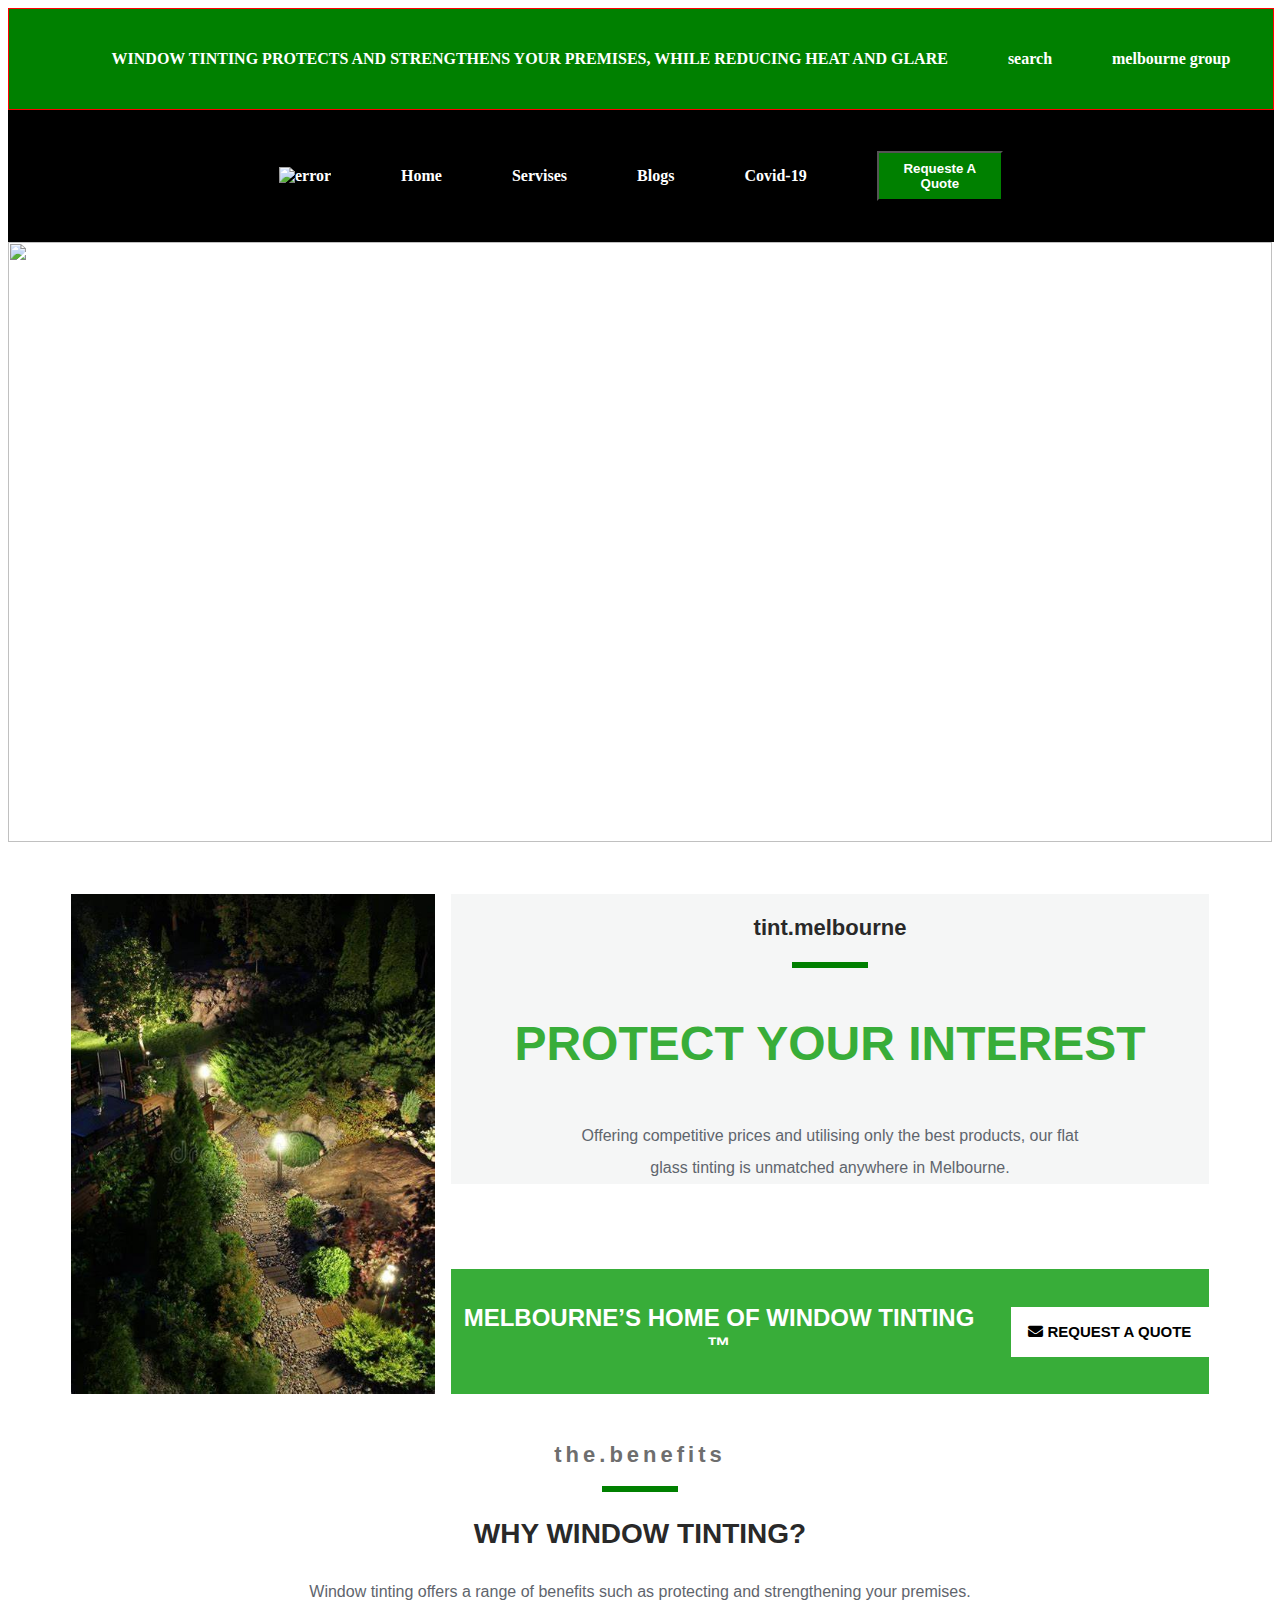
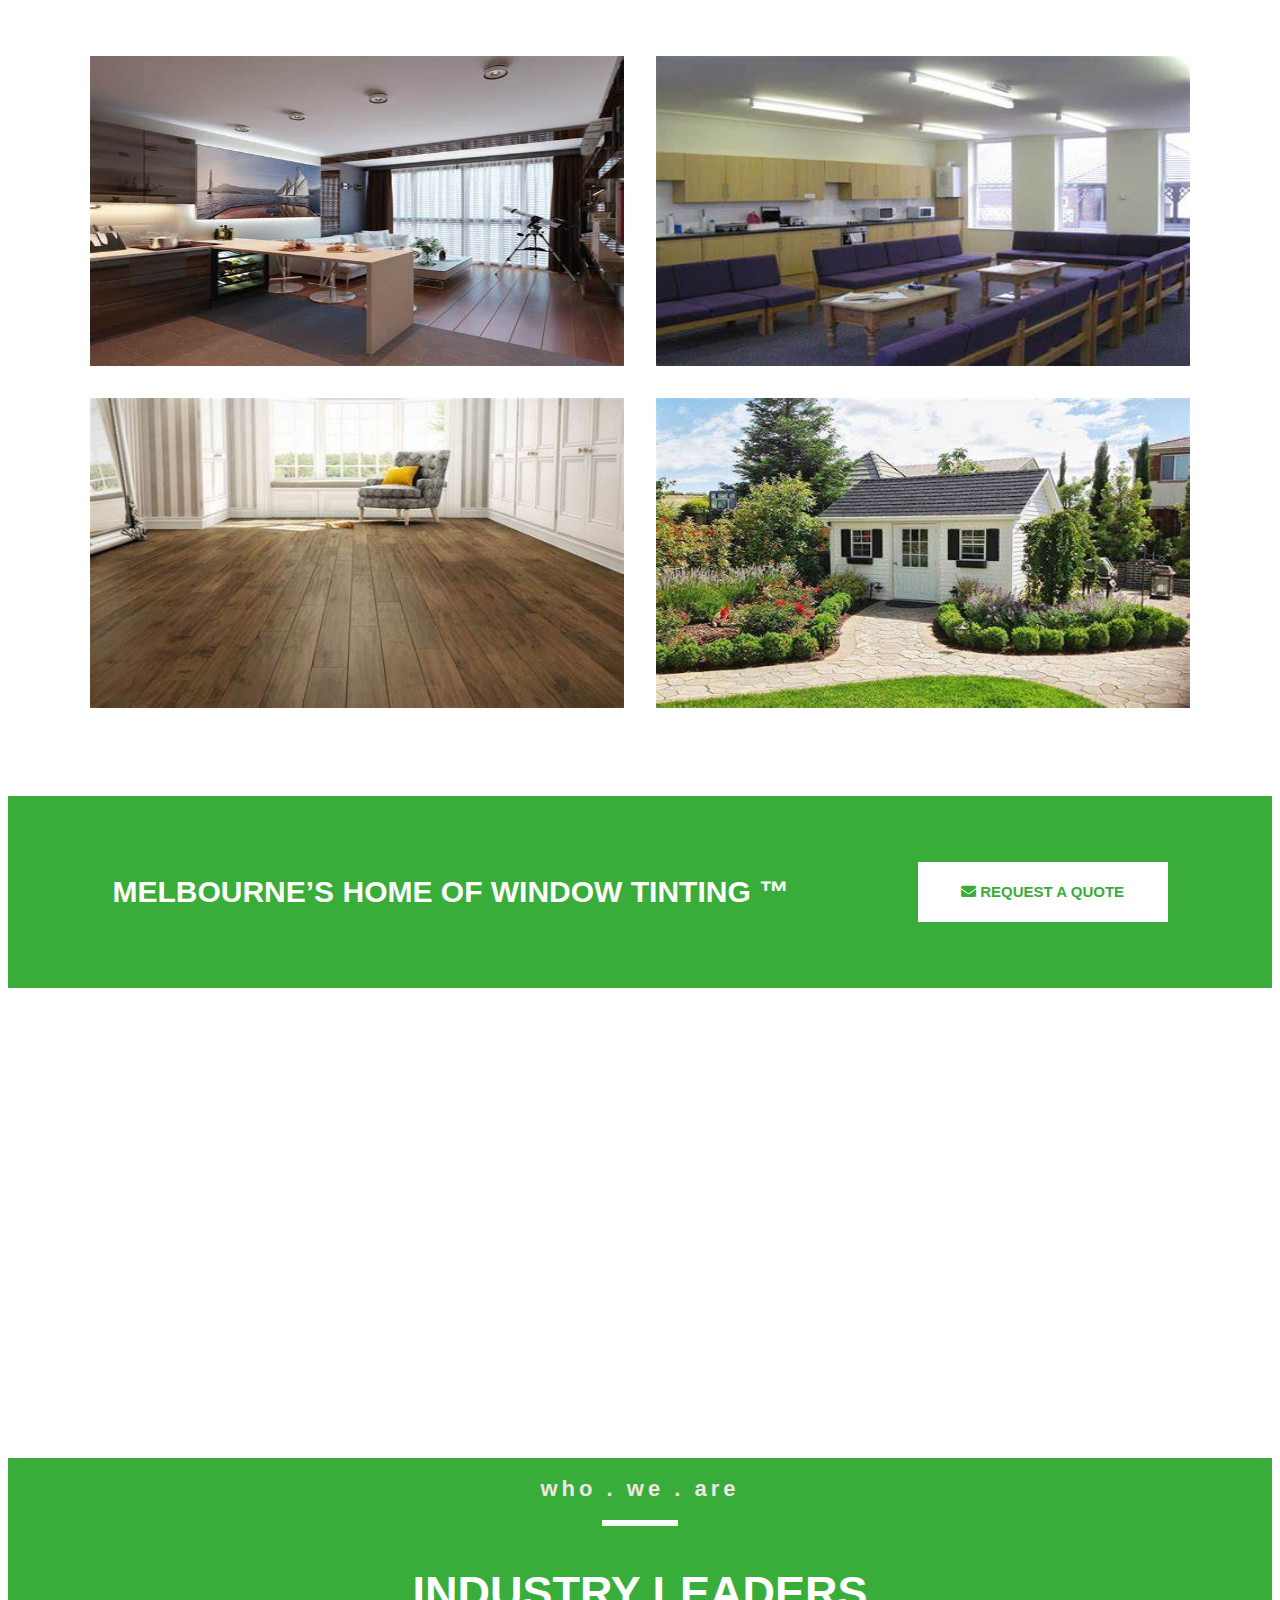
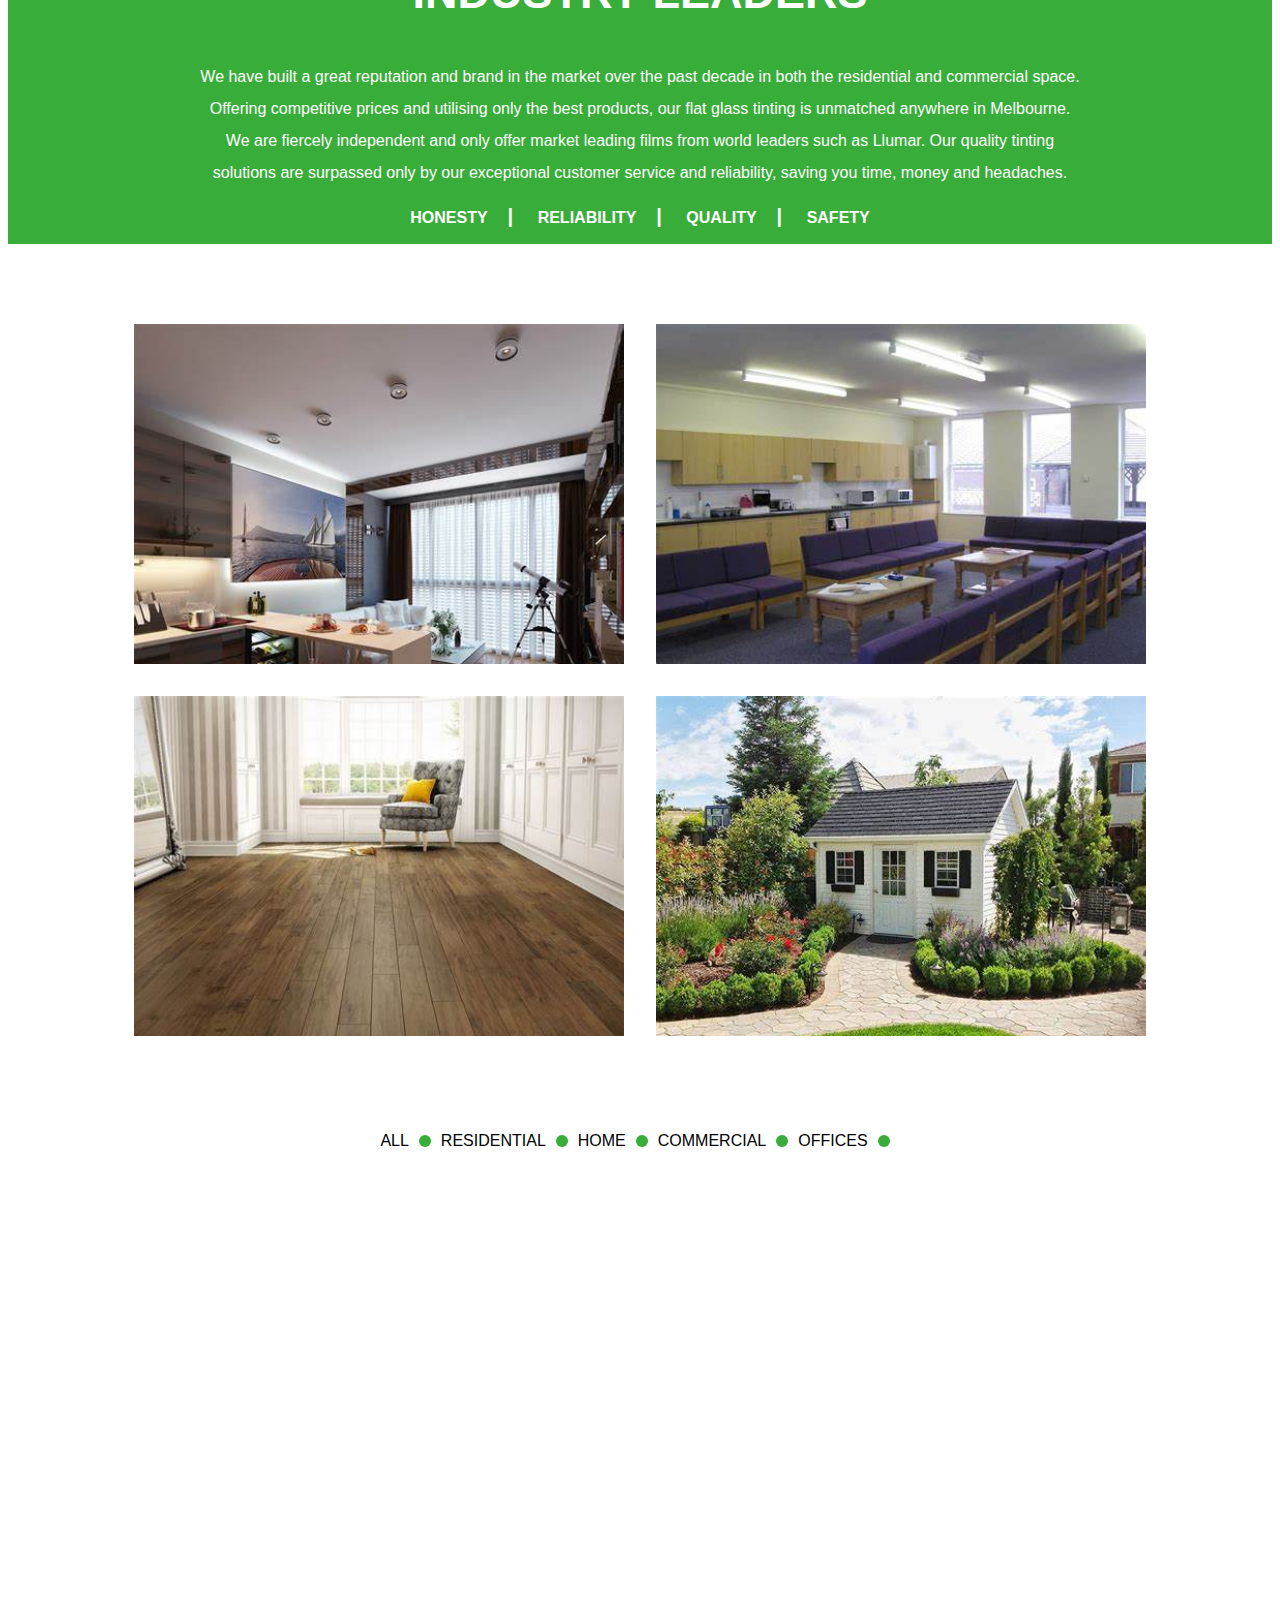
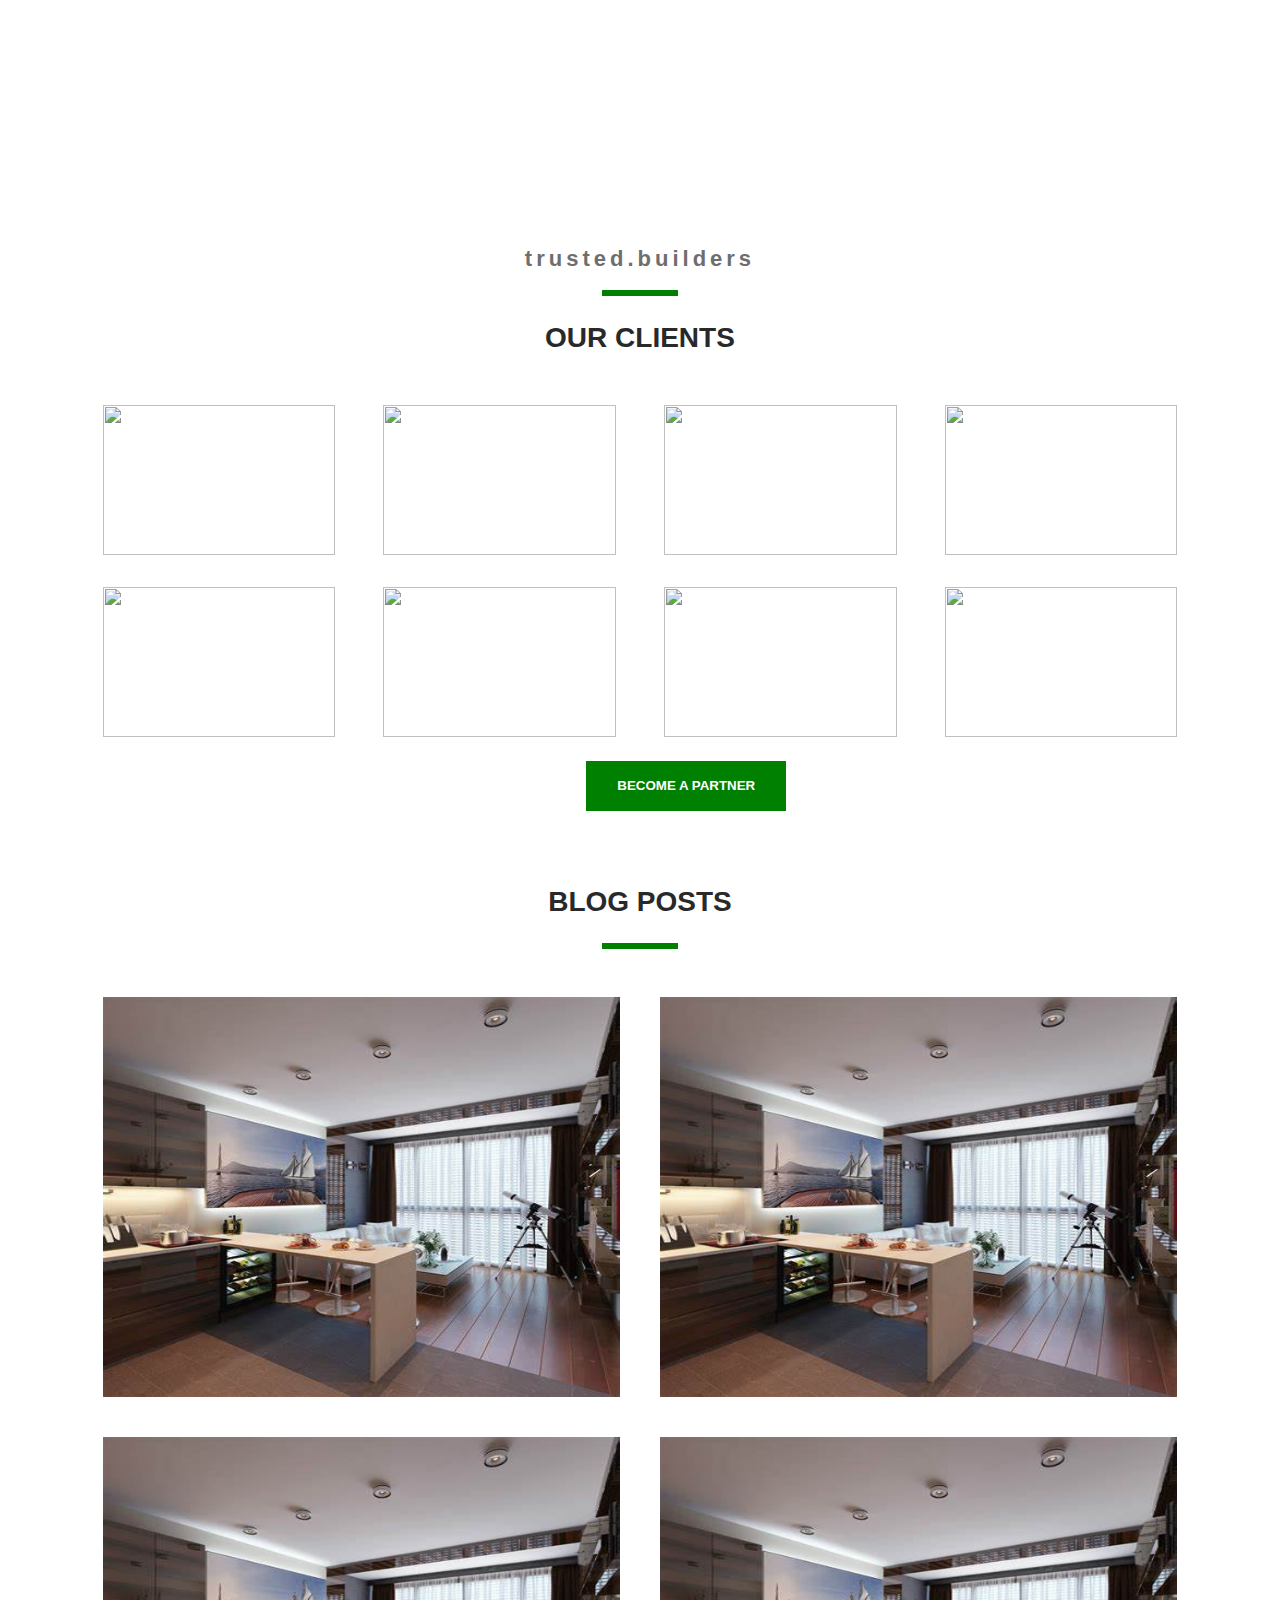
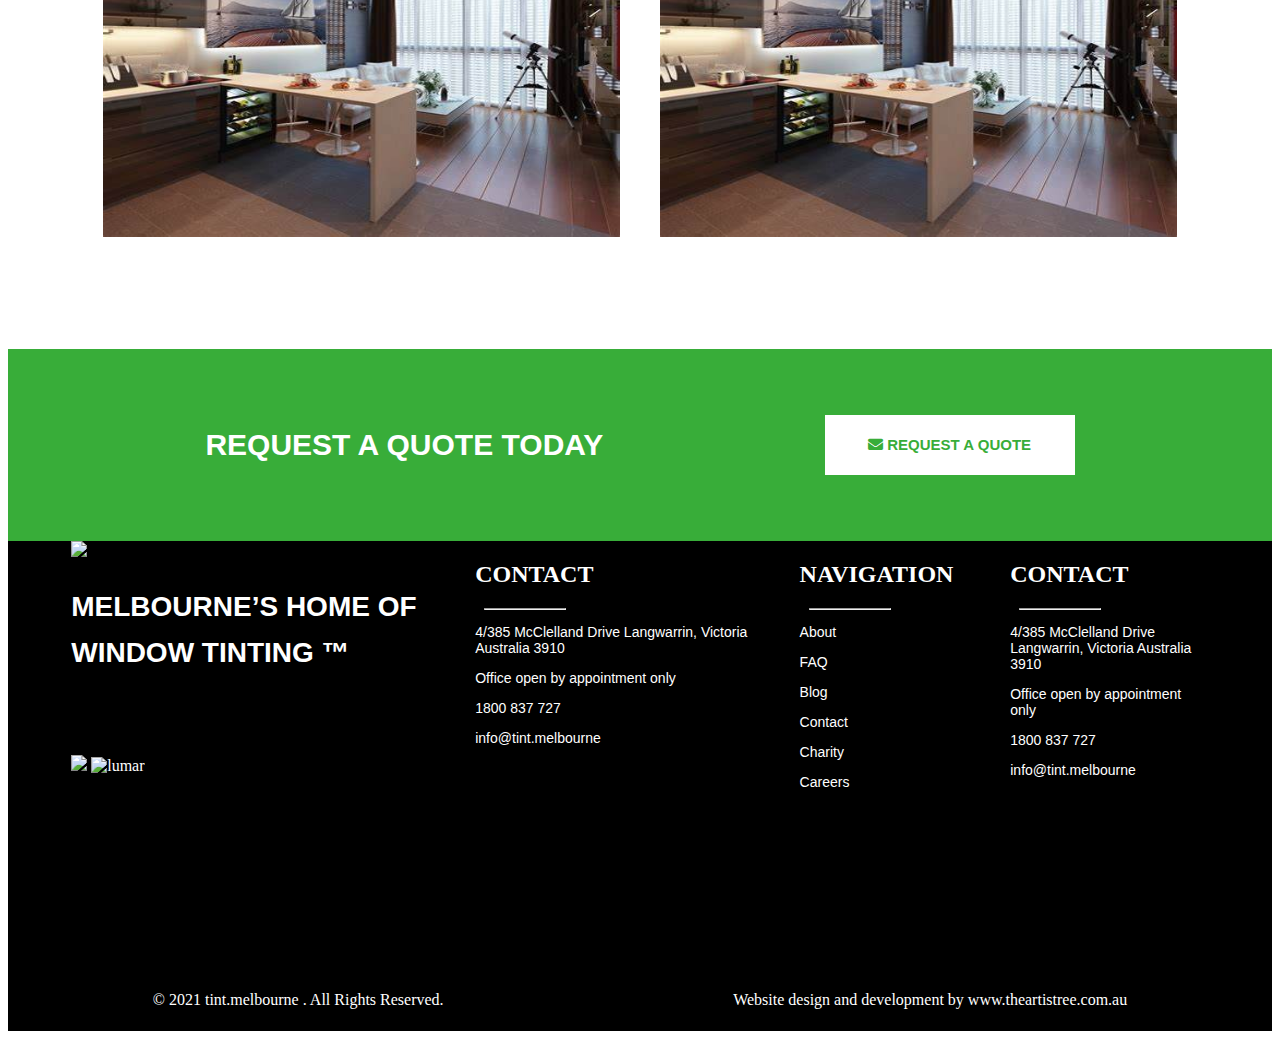
==== commit fdf2e202: "responsive done" ====
--- a/tint/index.html
+++ b/tint/index.html
@@ -10,34 +10,23 @@
     <link rel="stylesheet" href="./css//middleSection.css" />
     <link
       rel="stylesheet"
-      href="path/to/font-awesome/css/font-awesome.min.css"
-    />
-    <link
-      rel="stylesheet"
       href="https://cdnjs.cloudflare.com/ajax/libs/font-awesome/5.15.3/css/all.min.css"
-    />
-    <link
-      rel="stylesheet"
-      href="https://cdnjs.cloudflare.com/ajax/libs/OwlCarousel2/2.3.4/assets/owl.carousel.min.css"
     />
   </head>
   <body>
+    <nav>
+
+    
     <div class="box">
-      <div>
-        <p id="boxptag">
-          WINDOW TINTING PROTECTS AND STRENGTHENS YOUR PREMISES, WHILE REDUCING
-          HEAT AND GLARE
-        </p>
-      </div>
-
-      <div>
-        <p>
-          <i class="fas fa-search"></i>
-        </p>
-      </div>
-      <div>
-        <p>melbourne group</p>
-      </div>
+      <p style="margin-left: 60px">
+        WINDOW TINTING PROTECTS AND STRENGTHENS YOUR PREMISES, WHILE REDUCING
+        HEAT AND GLARE
+      </p>
+
+      <p style="margin-left: 60px; cursor: pointer">
+        <a href="./middleSection/protectSection.html"></a>search
+      </p>
+      <p style="margin-left: 60px; cursor: pointer">melbourne group</p>
     </div>
 
     <div class="box1">
@@ -52,7 +41,6 @@
       <a href="covid.html">Covid-19</a>
 
       <button>Requeste A Quote</button>
-      <span> <i class="fas fa-bars"></i></span>
     </div>
 
     <div class="box4">
@@ -62,13 +50,15 @@
       />
     </div>
 
+  </nav>
+
     <section id="Protect">
       <div class="protectmain">
         <div class="pleft">
           <img src="./images/pimage.jpg" alt="" />
         </div>
         <div class="pright">
-          <div class="pdiv1">
+          <div>
             <h2 class="ptitle">tint.melbourne</h2>
             <hr />
 
@@ -219,7 +209,7 @@
         <p>COMMERCIAL</p>
         <p class="rounded"></p>
         <p>OFFICES</p>
-       
+        <p class="rounded"></p>
       </div>
       <div class="allimages">
         <div class="all1 all"></div>
@@ -323,7 +313,7 @@
             />
           </div>
         </div>
-        <div class="fcontact fdiv">
+        <div  class="fcontact fdiv">
           <div>
             <h2>CONTACT</h2>
             <hr />
@@ -347,12 +337,13 @@
             <hr />
           </div>
           <div>
-            <p>About</p>
-            <p>FAQ</p>
-            <p>Blog</p>
-            <p>Contact</p>
-            <p>Charity</p>
-            <p>Careers</p>
+
+            <P>About</P>
+            <P>FAQ</P>
+            <P>Blog</P>
+            <P>Contact</P>
+            <P>Charity</P>
+            <P>Careers</P>
           </div>
         </div>
         <div class="fsearch fdiv">
@@ -375,7 +366,8 @@
         </div>
       </div>
       <div class="fend">
-        <div>© 2021 tint.melbourne . All Rights Reserved.</div>
+        <div>© 2021 tint.melbourne . All Rights Reserved.
+        </div>
         <div>Website design and development by www.theartistree.com.au</div>
       </div>
     </footer>
--- a/tint/css/index.css
+++ b/tint/css/index.css
@@ -1,30 +1,24 @@
-body {
-  margin: 0 auto;
-  padding: 0;
-  width: 100%;
-  /* border: 1px solid red; */
-  box-sizing: border-box;
-}
-
-.box {
-  /* border: 1px solid black; */
-  width: 100%;
-  height: 100px;
-  background-color: green;
-  color: white;
+nav .box{
+    display: flex;
+    flex: wrap;
+    border: 1px solid red;
+    width: 100%;
+    height: 100px;
+    background-color: green;
+    color: white;
   display: flex;
-  /* flex-wrap: wrap; */
-  justify-content: space-around;
+  /* gap: 270px; */
+  justify-content: center;
   align-items: center;
   font-weight: bold;
 }
 
-.box1 {
-  /* border: 1px solid black; */
-  width: 100%;
-  height: 130px;
-  background-color: black;
-  color: white;
+.box1{
+    border: 1px solid black;
+    width: 100%;
+    height: 130px;
+    background-color: black;
+    color: white;
   display: flex;
   gap: 70px;
   justify-content: center;
@@ -32,85 +26,24 @@
   font-weight: bold;
 }
 
-.box4 img {
-  width: 100%;
-  height: 600px;
+.box4 img{
+    width: 100%;
+height: 600px;
 }
 
-.box1 a {
-  color: white;
-  text-decoration: none;
+.box1 a{
+    color: white;
+text-decoration: none;
 }
-.box1 button {
-  width: 10%;
-  height: 50px;
-  background-color: green;
-  color: white;
-  font-weight: bold;
-  cursor: pointer;
+button{
+    width: 10%;
+    height: 50px;
+    background-color: green;
+    color: white;
+    font-weight: bold;
+    cursor: pointer;
 }
-.box4 {
-  width: 100%;
+.box4{
+    width: 100%;
+   
 }
-.navbarlinks {
-  display: flex;
-  width: 100%;
-}
-
-/* media query  */
-@media screen and (max-width: 1000px) {
-    .box1{
-       gap: 18rem;
-    }
-  .box1 p,
-  a,
-  button {
-    display: none;
-  }
-  .box :nth-child(1) {
-    width: 80%;
-    text-align: center;
-  }
-}
-@media screen and (max-width: 650px) {
-  .box {
-    width: 100%;
-    /* border: 1px solid black; */
-    display: flex;
-    align-items: center;
-    font-weight: bold;
-    justify-content: space-between;
-  }
-  #boxptag {
-    font-size: 13px;
-    text-align: left;
-    font-family: sans-serif;
-    /* border: 2px solid white; */
-  }
-  .box1{
-    /* border: 1px solid red; */
-    gap: 20px;
-  }
-
-  .box1 p,
-  a {
-    display: none;
-  }
-  .box :nth-child(1) {
-    width: 90%;
-    font-size: 18px;
-    text-align: center;
-  }
-}
-
-@media screen and (max-width: 360px) {
-    .box1 img{
-        height: 70px;
-    }
-    .box1{
-        justify-content: center;
-    }
-
-
-
-}
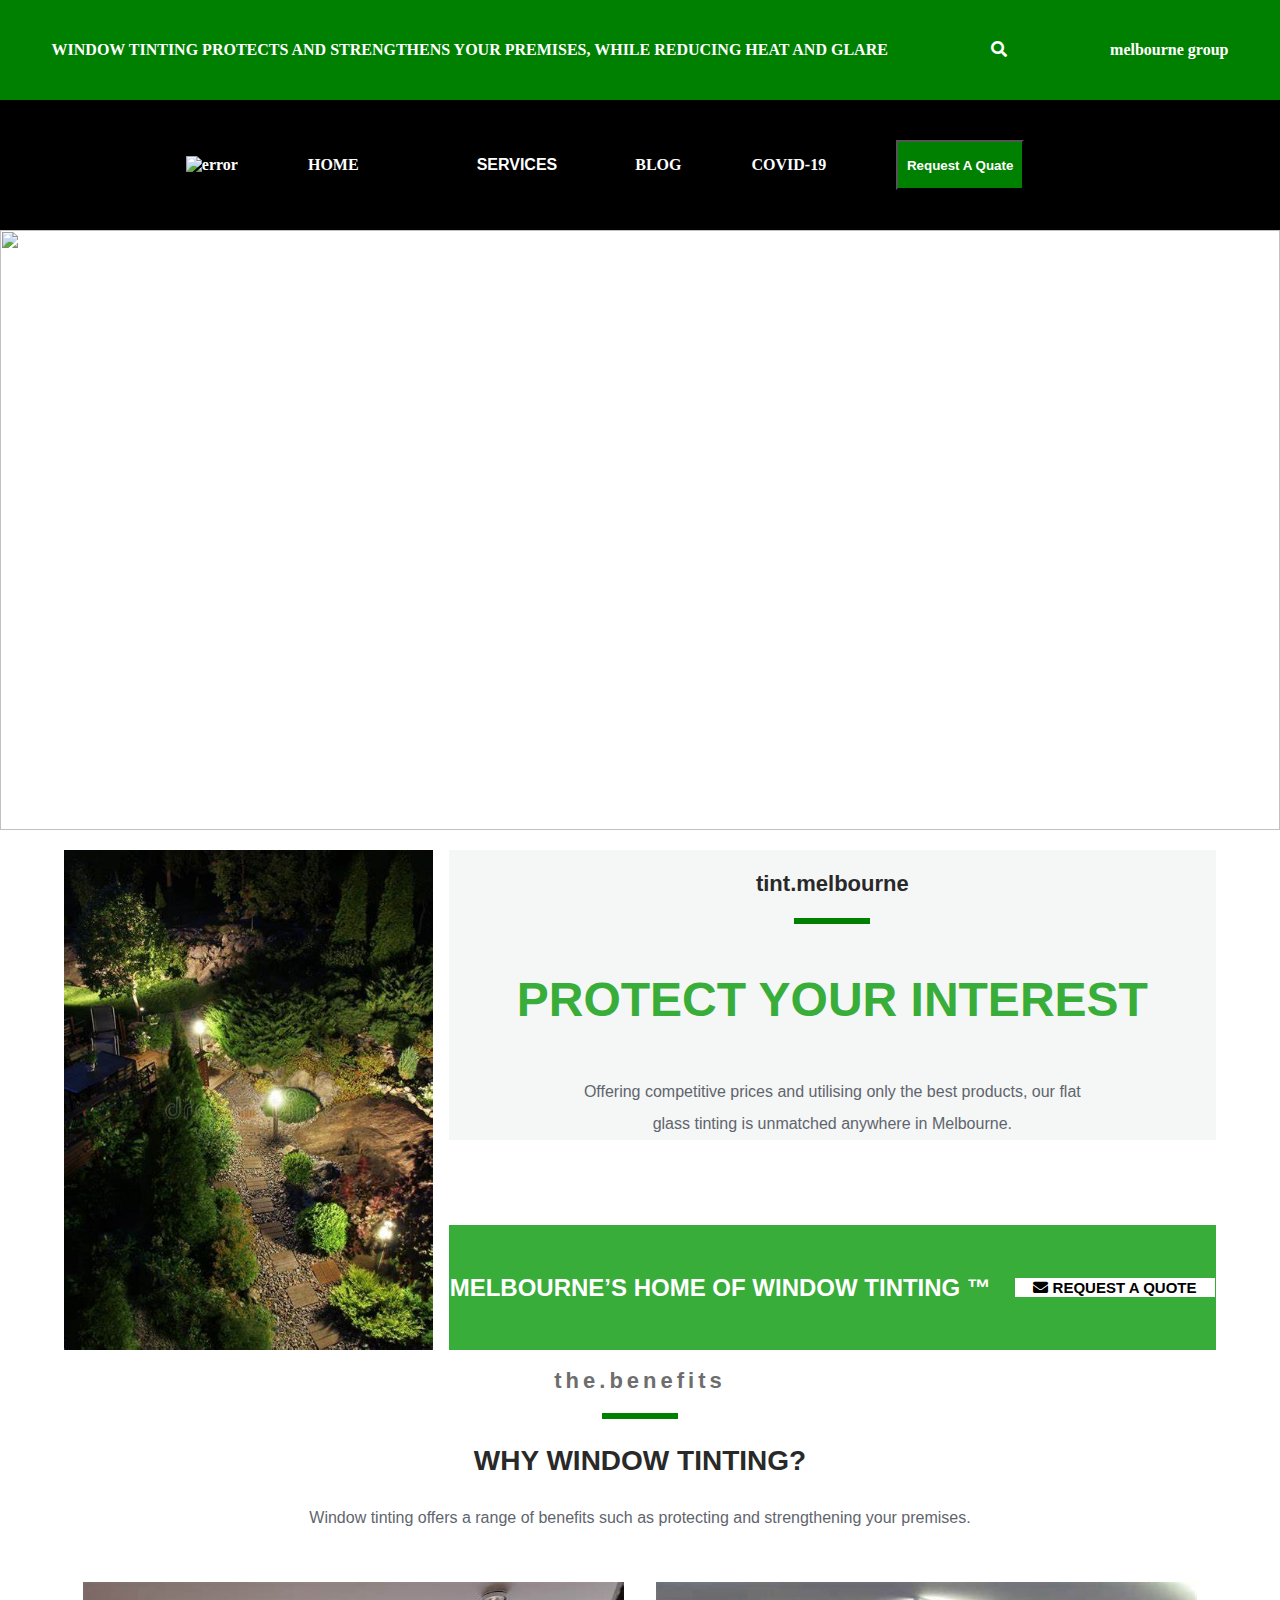
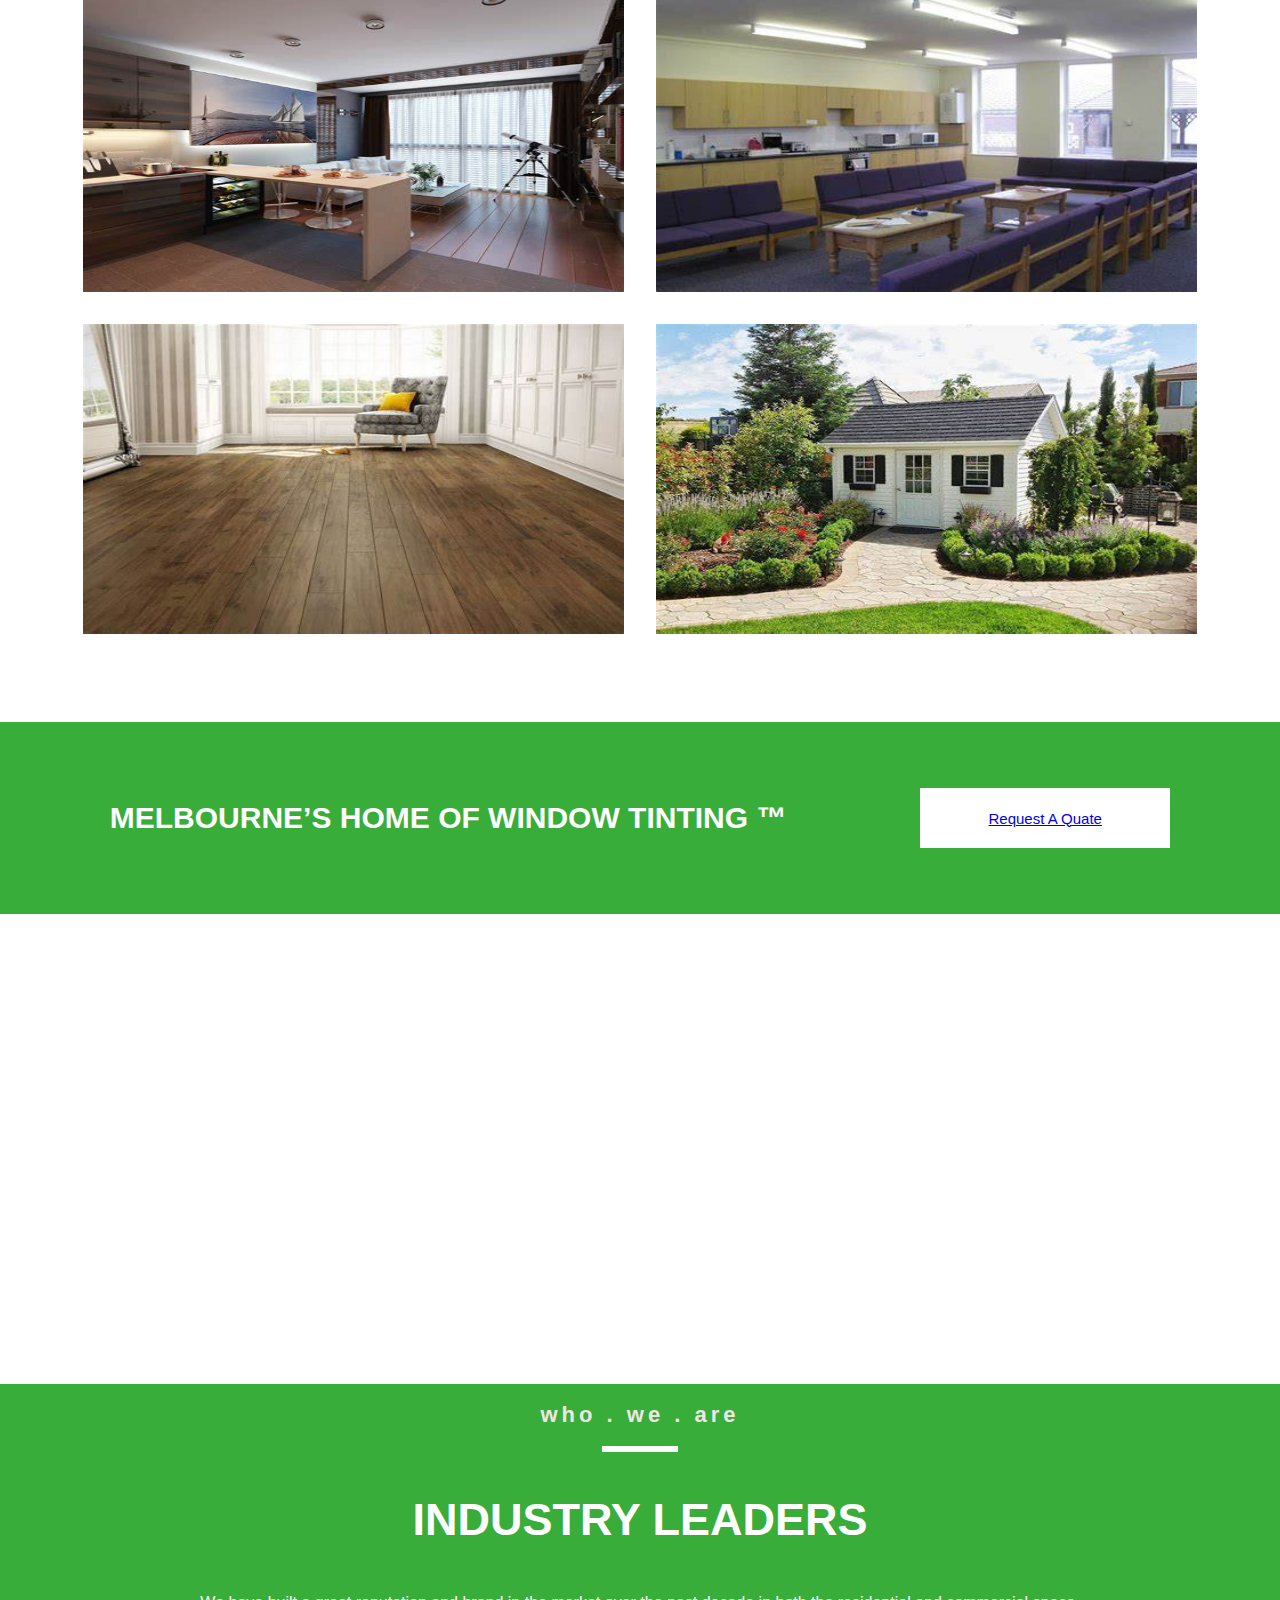
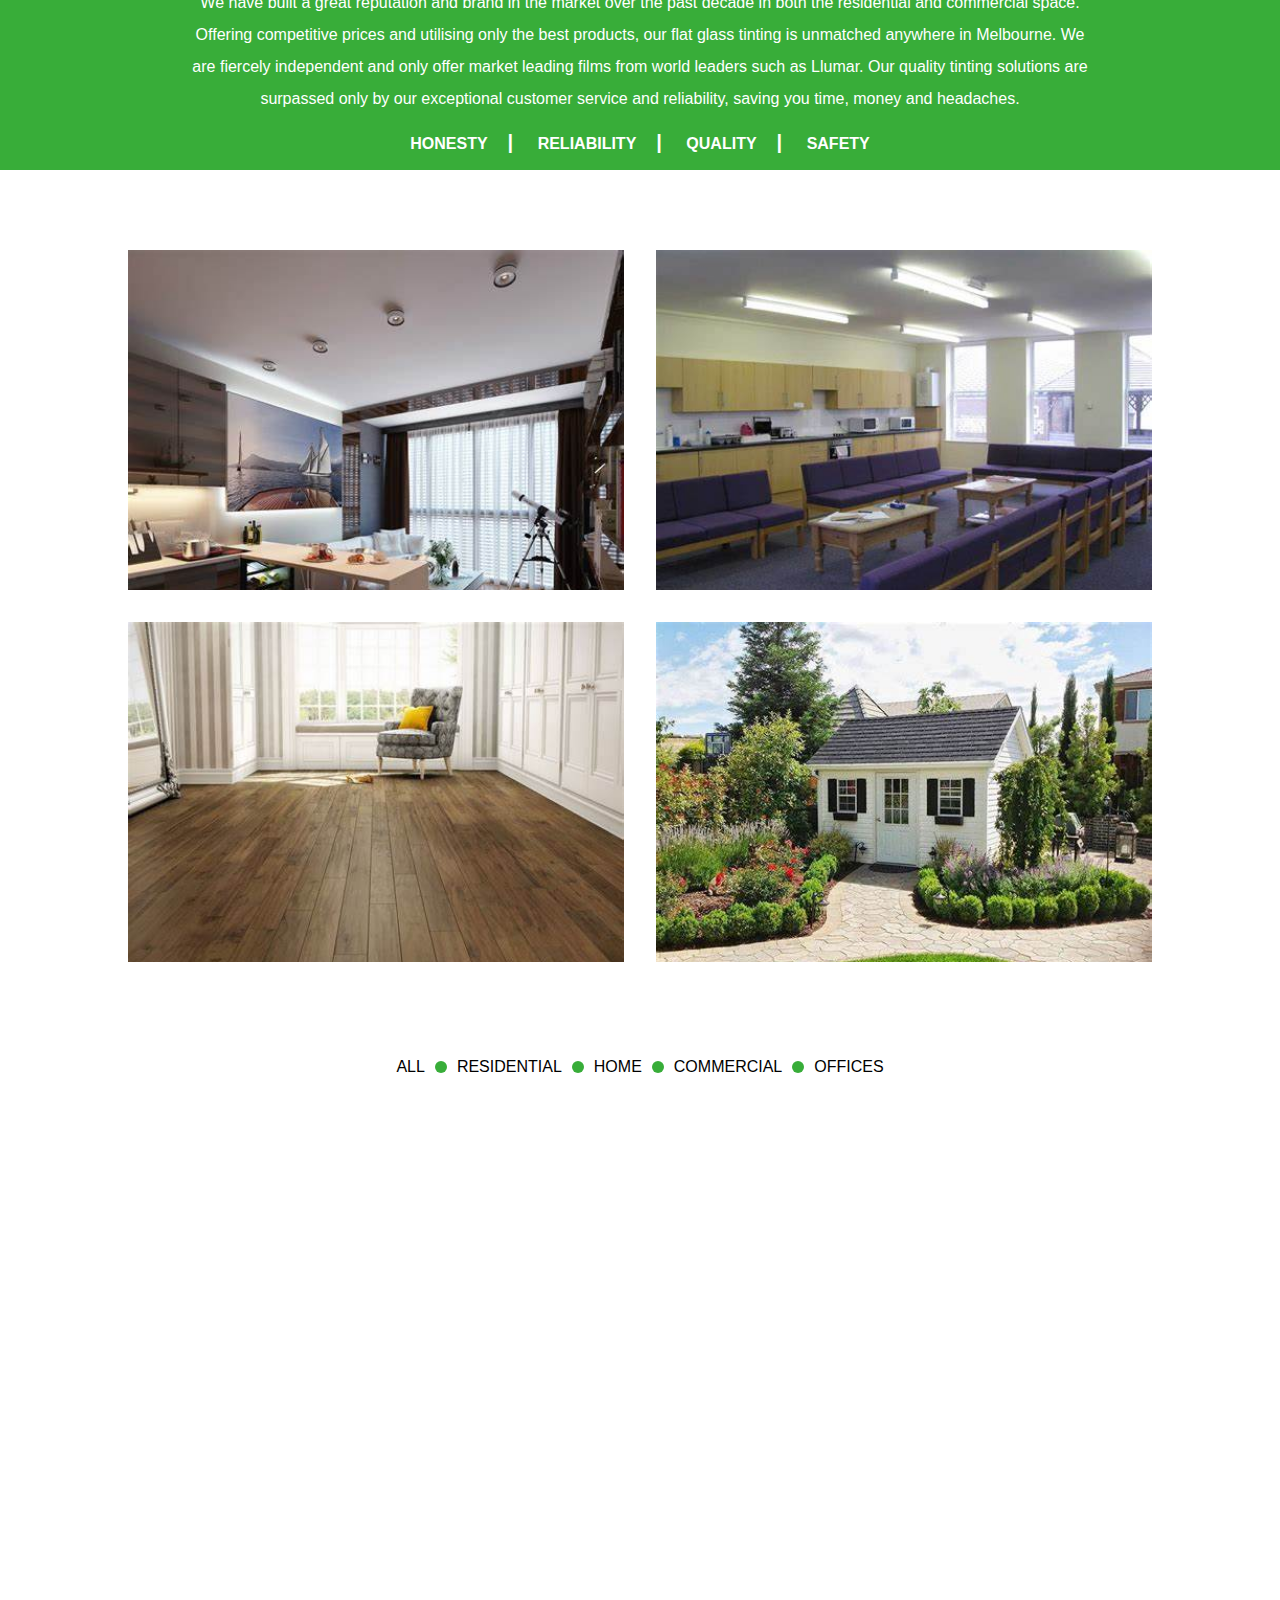
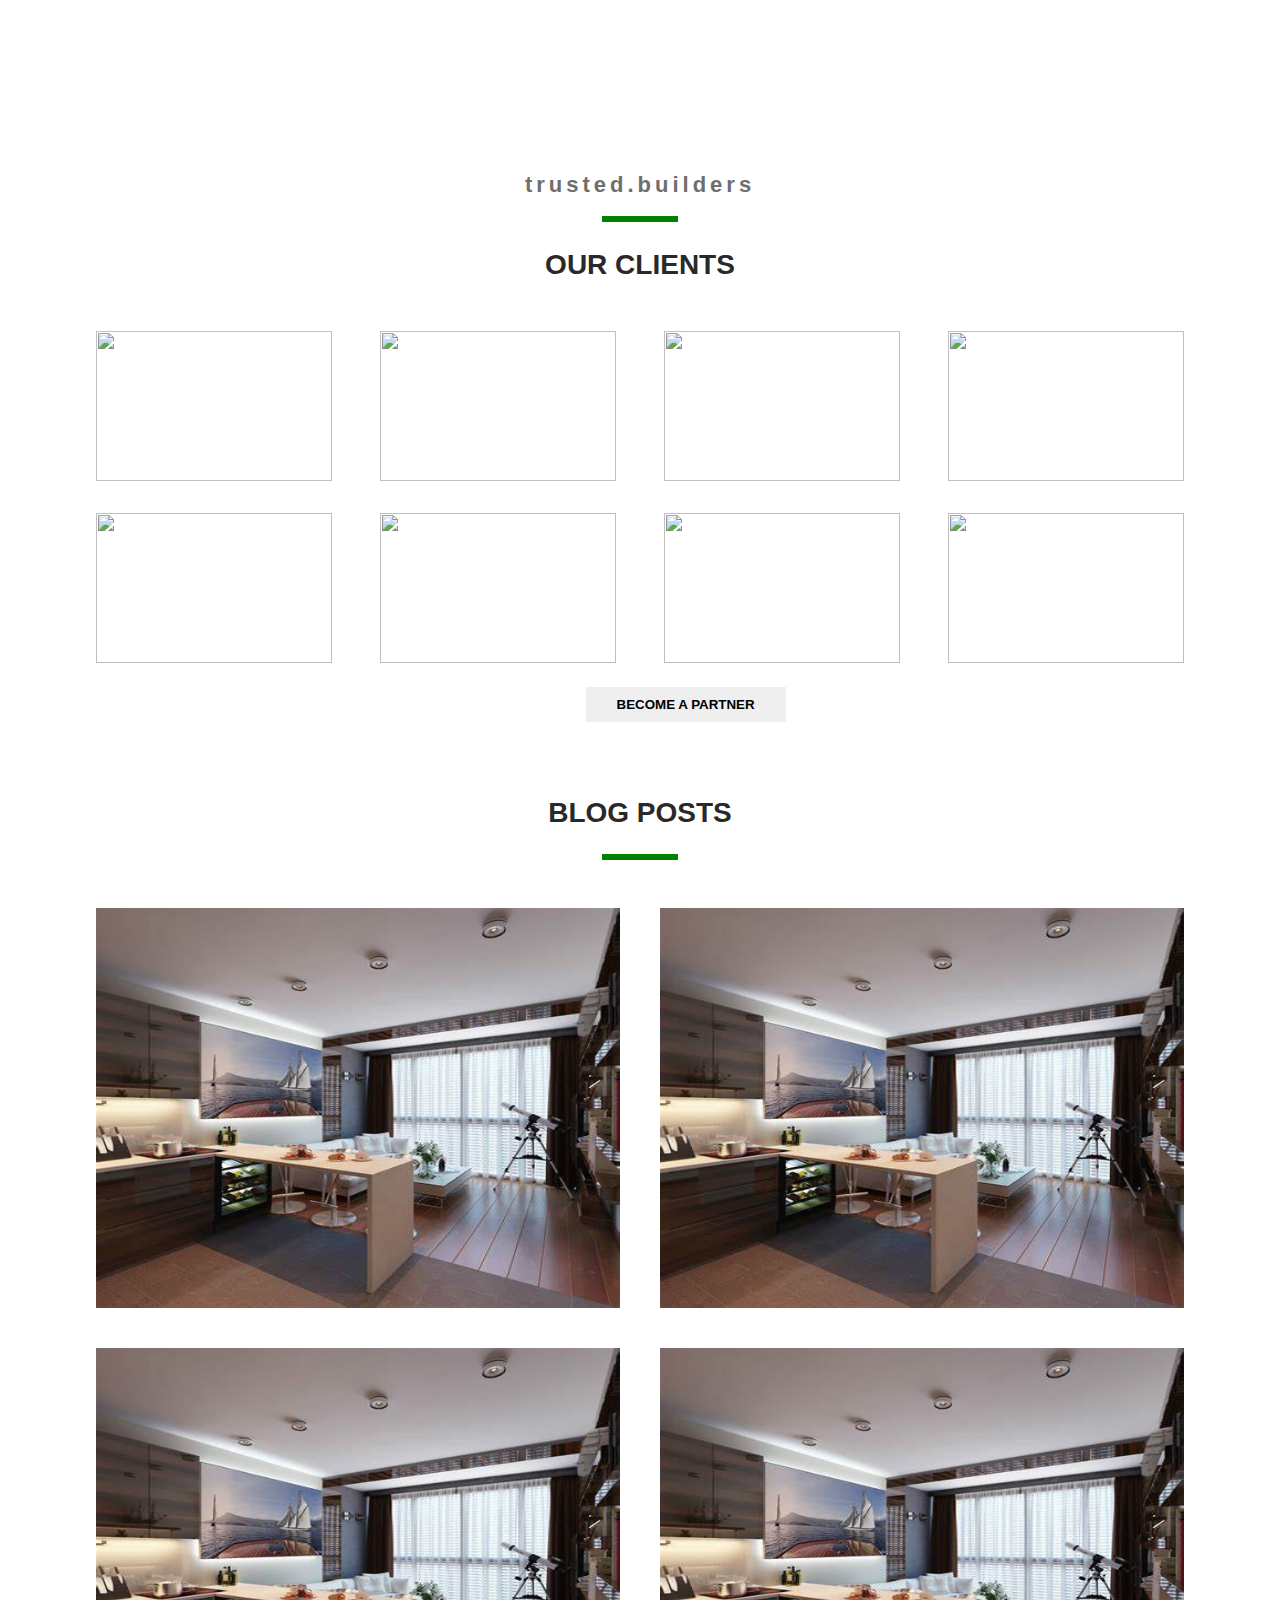
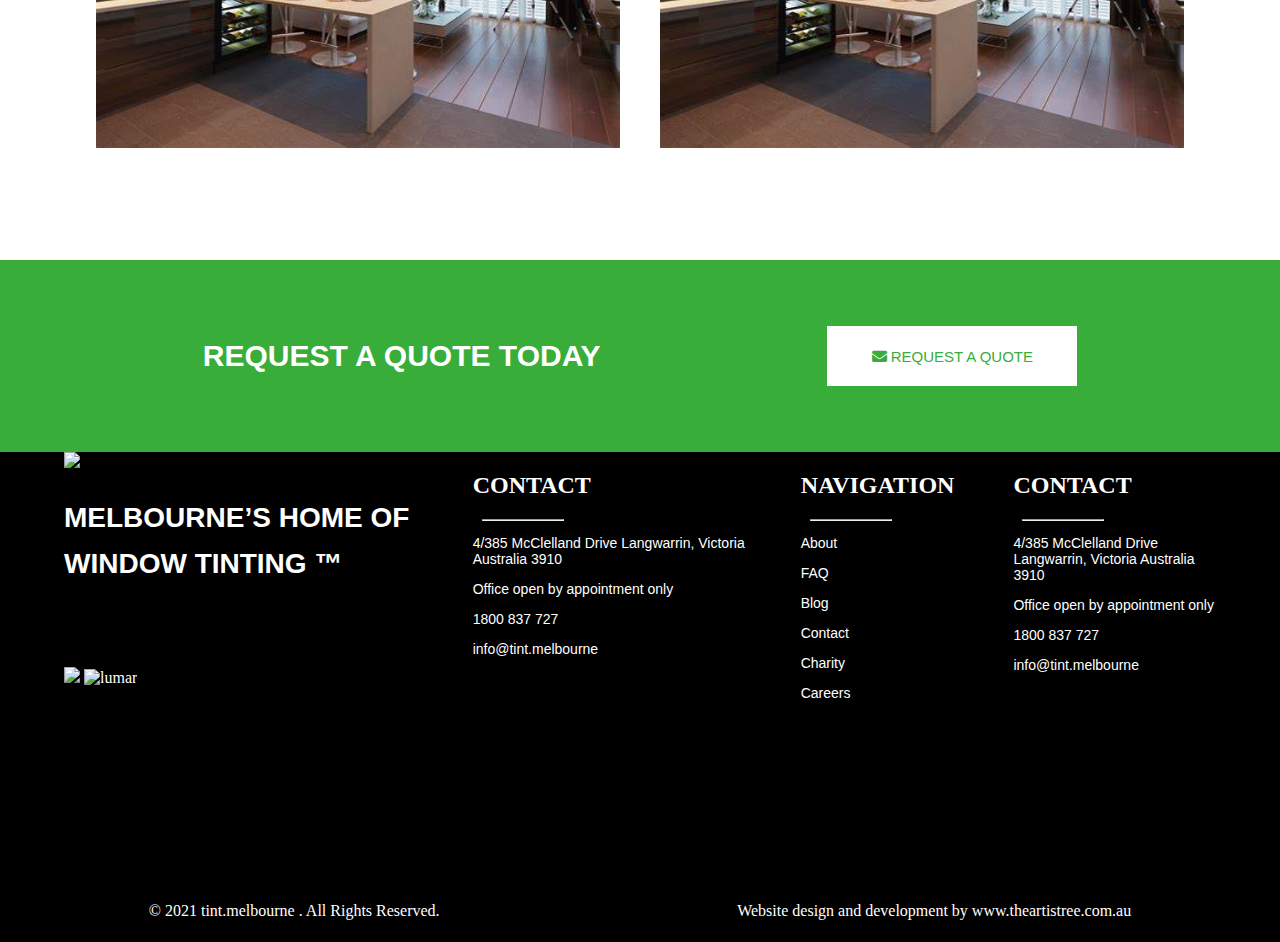
==== commit 291e8f11: "blog section added" ====
--- a/tint/index.html
+++ b/tint/index.html
@@ -10,23 +10,34 @@
     <link rel="stylesheet" href="./css//middleSection.css" />
     <link
       rel="stylesheet"
+      href="path/to/font-awesome/css/font-awesome.min.css"
+    />
+    <link
+      rel="stylesheet"
       href="https://cdnjs.cloudflare.com/ajax/libs/font-awesome/5.15.3/css/all.min.css"
+    />
+    <link
+      rel="stylesheet"
+      href="https://cdnjs.cloudflare.com/ajax/libs/OwlCarousel2/2.3.4/assets/owl.carousel.min.css"
     />
   </head>
   <body>
-    <nav>
-
-    
     <div class="box">
-      <p style="margin-left: 60px">
-        WINDOW TINTING PROTECTS AND STRENGTHENS YOUR PREMISES, WHILE REDUCING
-        HEAT AND GLARE
-      </p>
-
-      <p style="margin-left: 60px; cursor: pointer">
-        <a href="./middleSection/protectSection.html"></a>search
-      </p>
-      <p style="margin-left: 60px; cursor: pointer">melbourne group</p>
+      <div>
+        <p id="boxptag">
+          WINDOW TINTING PROTECTS AND STRENGTHENS YOUR PREMISES, WHILE REDUCING
+          HEAT AND GLARE
+        </p>
+      </div>
+
+      <div>
+        <p>
+          <i class="fas fa-search"></i>
+        </p>
+      </div>
+      <div>
+        <p>melbourne group</p>
+      </div>
     </div>
 
     <div class="box1">
@@ -35,12 +46,27 @@
         alt="error"
       />
 
-      <p><a href="home.html">Home</a></p>
-      <a href="services.html">Servises</a>
-      <a href="blogs.html">Blogs</a>
-      <a href="covid.html">Covid-19</a>
-
-      <button>Requeste A Quote</button>
+      <p><a href="index.html">HOME</a></p>
+      <!-- <a href="services.html">Servises</a> -->
+      <ul>
+
+        <li><a href="#">SERVICES</a>
+          <ul class="dropdown">
+            <li><a href="residential.html">RESIDENTIAL WINDOW TINTING</a></li>
+            <li><a href="commercial.html">COMMERCIAL WINDOW TINTING</a></li>
+            <li><a href="#">ANTI-GRAFITTI FILM</a></li>
+            <li><a href="safety.html">SAFETY SECURITY FILM</a></li>
+            <li><a href="office.html">OFFICE WINDOW TINTING</a></li>
+            <li><a href="home1.html">GLASS WINDOW TINTING</a></li>
+          </ul>
+        </li>
+      
+      </ul>
+      <a href="blogs.html">BLOG</a>
+      <a href="covid.html">COVID-19</a>
+
+      <button><a href="req.html">Request A Quate</a></button>
+      <span> <i class="fas fa-bars"></i></span>
     </div>
 
     <div class="box4">
@@ -50,15 +76,13 @@
       />
     </div>
 
-  </nav>
-
     <section id="Protect">
       <div class="protectmain">
         <div class="pleft">
           <img src="./images/pimage.jpg" alt="" />
         </div>
         <div class="pright">
-          <div>
+          <div class="pdiv1">
             <h2 class="ptitle">tint.melbourne</h2>
             <hr />
 
@@ -103,7 +127,7 @@
     <section id="leadersSec">
       <div class="leadermel">
         <h2>MELBOURNE’S HOME OF WINDOW TINTING ™</h2>
-        <button><i class="fas fa-envelope"></i> REQUEST A QUOTE</button>
+        <button><a href="req.html">Request A Quate</a></button>
       </div>
       <!-- experience data -->
       <div class="bexpdata">
@@ -209,7 +233,7 @@
         <p>COMMERCIAL</p>
         <p class="rounded"></p>
         <p>OFFICES</p>
-        <p class="rounded"></p>
+       
       </div>
       <div class="allimages">
         <div class="all1 all"></div>
@@ -313,7 +337,7 @@
             />
           </div>
         </div>
-        <div  class="fcontact fdiv">
+        <div class="fcontact fdiv">
           <div>
             <h2>CONTACT</h2>
             <hr />
@@ -337,13 +361,12 @@
             <hr />
           </div>
           <div>
-
-            <P>About</P>
-            <P>FAQ</P>
-            <P>Blog</P>
-            <P>Contact</P>
-            <P>Charity</P>
-            <P>Careers</P>
+            <p>About</p>
+            <p>FAQ</p>
+            <p>Blog</p>
+            <p>Contact</p>
+            <p>Charity</p>
+            <p>Careers</p>
           </div>
         </div>
         <div class="fsearch fdiv">
@@ -366,8 +389,7 @@
         </div>
       </div>
       <div class="fend">
-        <div>© 2021 tint.melbourne . All Rights Reserved.
-        </div>
+        <div>© 2021 tint.melbourne . All Rights Reserved.</div>
         <div>Website design and development by www.theartistree.com.au</div>
       </div>
     </footer>
--- a/tint/css/index.css
+++ b/tint/css/index.css
@@ -1,49 +1,178 @@
-nav .box{
-    display: flex;
-    flex: wrap;
-    border: 1px solid red;
-    width: 100%;
-    height: 100px;
-    background-color: green;
-    color: white;
+body {
+  margin: 0 auto;
+  padding: 0;
+  width: 100%;
+  /* border: 1px solid red; */
+  box-sizing: border-box;
+}
+
+.box {
+  /* border: 1px solid black; */
+  width: 100%;
+  height: 100px;
+  background-color: green;
+  color: white;
   display: flex;
-  /* gap: 270px; */
-  justify-content: center;
+  /* flex-wrap: wrap; */
+  justify-content: space-around;
   align-items: center;
   font-weight: bold;
 }
 
-.box1{
-    border: 1px solid black;
-    width: 100%;
-    height: 130px;
-    background-color: black;
-    color: white;
+.box1 {
+  /* border: 1px solid black; */
+
+  width: 100%;
+  height: 130px;
+  background-color: black;
+  color: white;
   display: flex;
   gap: 70px;
   justify-content: center;
   align-items: center;
   font-weight: bold;
+
 }
 
-.box4 img{
-    width: 100%;
-height: 600px;
+
+.box1 span i{
+  display: none;
 }
 
-.box1 a{
-    color: white;
-text-decoration: none;
+
+.box1 li {
+	color: #fff;
+  background: black;
+	display: block;
+	float: left;
+	padding: .5rem;
+	position: relative;
+	text-decoration: none;
+  transition-duration: 0.5s;
 }
-button{
-    width: 10%;
-    height: 50px;
-    background-color: green;
-    color: white;
+  
+.box1 li a {
+  color: #fff;
+ border-bottom:1px gray ;
+ font-family: "Hind", Sans-serif;
+
+}
+
+.box1 li:hover {
+	background :black;
+	cursor: pointer;
+}
+
+.box1 ul li ul {
+  width: 230px;
+  /* padding-bottom:1rem ; */
+  font-size: 12px;
+  list-style: none;
+	background: black;
+	visibility: hidden;
+  /* opacity: 18; */
+  /* min-width: 5rem; */
+	position: absolute;
+  transition: all 0.5s ease;
+  margin-top: 1rem;
+	left: 0;
+  display: none;
+}
+
+.box1 ul li:hover > ul,
+ul li ul:hover {
+  visibility: visible;
+  opacity: 1;
+  display: block;
+}
+
+.box1 ul li ul li {
+	clear: both;
+  width: 100%;
+}
+
+.box4 img {
+  width: 100%;
+  height: 600px;
+}
+
+.box1 a {
+  color: white;
+  text-decoration: none;
+}
+.box1 button {
+  width: 10%;
+  height: 50px;
+  background-color: green;
+  color: white;
+  font-weight: bold;
+  cursor: pointer;
+}
+.box4 {
+  width: 100%;
+}
+.navbarlinks {
+  display: flex;
+  width: 100%;
+}
+
+/* media query  */
+@media screen and (max-width: 1000px) {
+  .box1 span i{
+    display: block;
+  }
+    .box1{
+       gap: 18rem;
+    }
+  .box1 p,
+  a,
+  button {
+    display: none;
+  }
+  .box :nth-child(1) {
+    width: 80%;
+    text-align: center;
+  }
+}
+@media screen and (max-width: 650px) {
+  .box {
+    width: 100%;
+    /* border: 1px solid black; */
+    display: flex;
+    align-items: center;
     font-weight: bold;
-    cursor: pointer;
+    justify-content: space-between;
+  }
+  #boxptag {
+    font-size: 13px;
+    text-align: left;
+    font-family: sans-serif;
+    /* border: 2px solid white; */
+  }
+  .box1{
+    /* border: 1px solid red; */
+    gap: 20px;
+  }
+
+  .box1 p,
+  a {
+    display: none;
+  }
+  .box :nth-child(1) {
+    width: 90%;
+    font-size: 18px;
+    text-align: center;
+  }
 }
-.box4{
-    width: 100%;
-   
+
+@media screen and (max-width: 360px) {
+    .box1 img{
+        height: 70px;
+    }
+    .box1{
+        justify-content: center;
+    }
+
+
+
 }
--- a/tint/css/middleSection.css
+++ b/tint/css/middleSection.css
@@ -11,7 +11,7 @@
   grid-template-columns: 32% auto;
   gap: 1rem;
 
-  margin: 3rem auto;
+  margin: 1rem auto;
 }
 .protectmain .pleft {
   /* border: 1px solid green; */
